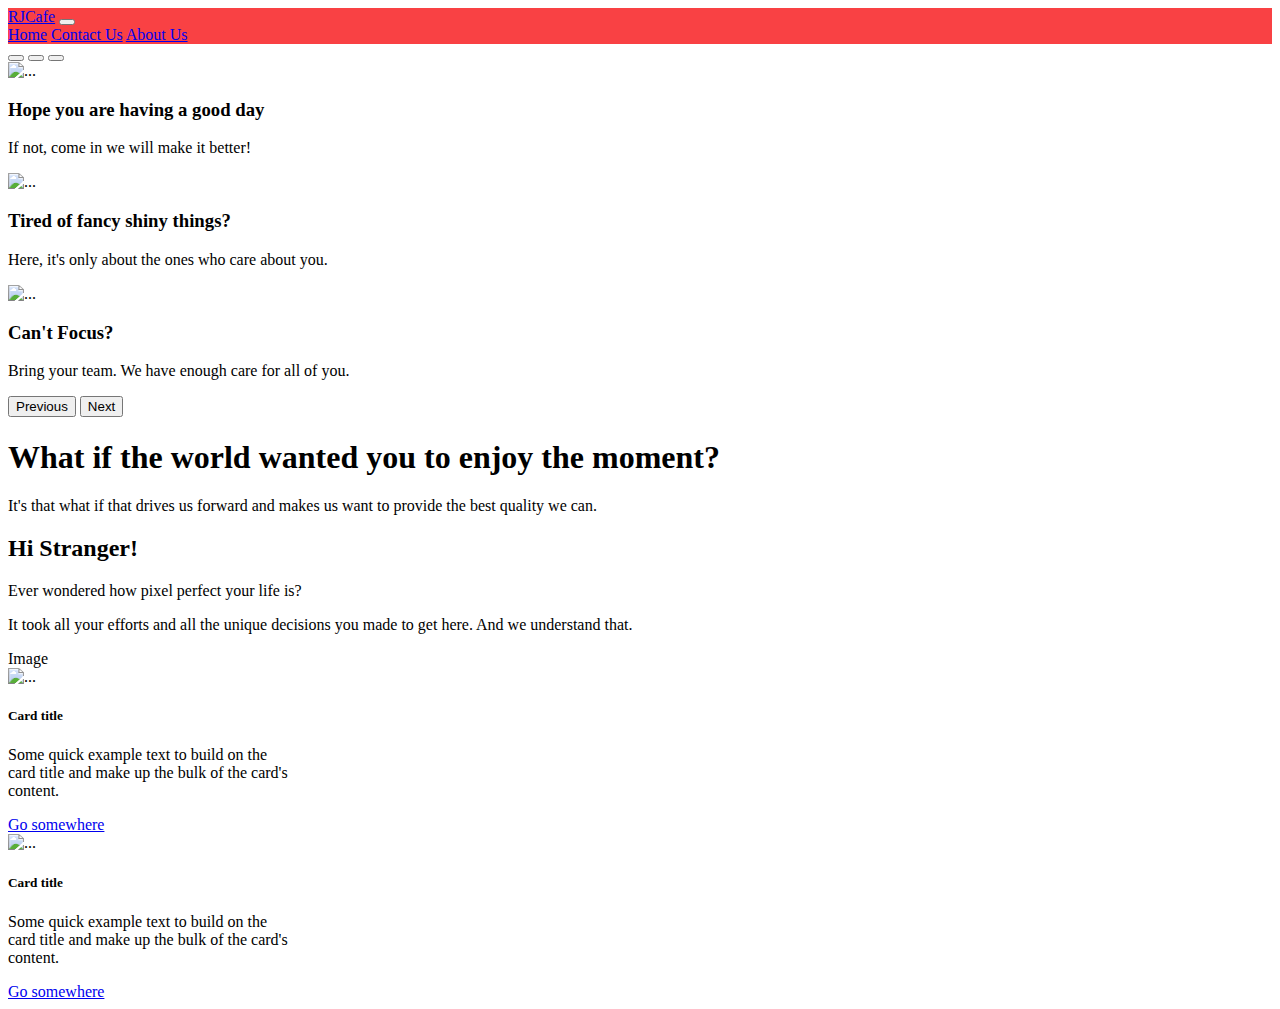
==== index.html @ 004d6a5b "Initial Commit" ====
<!DOCTYPE html>
<html lang="en">
  <head>
    <meta charset="UTF-8" />
    <meta http-equiv="X-UA-Compatible" content="IE=edge" />
    <meta name="viewport" content="width=device-width, initial-scale=1.0" />
    <link
      href="https://cdn.jsdelivr.net/npm/bootstrap@5.0.1/dist/css/bootstrap.min.css"
      rel="stylesheet"
      integrity="sha384-+0n0xVW2eSR5OomGNYDnhzAbDsOXxcvSN1TPprVMTNDbiYZCxYbOOl7+AMvyTG2x"
      crossorigin="anonymous"
    />
    <link rel="stylesheet" href="css/style.css">
    <title>RJCafe</title>
    <script
      src="https://cdn.jsdelivr.net/npm/bootstrap@5.0.1/dist/js/bootstrap.bundle.min.js"
      integrity="sha384-gtEjrD/SeCtmISkJkNUaaKMoLD0//ElJ19smozuHV6z3Iehds+3Ulb9Bn9Plx0x4"
      crossorigin="anonymous"
    ></script>
  </head>
  <body>
    <nav class="navbar navbar-expand-lg navbar-dark" style="background: #F94144;">
      <div class="container-fluid">
        <a class="navbar-brand" href="#">RJCafe</a>
        <button
          class="navbar-toggler"
          type="button"
          data-bs-toggle="collapse"
          data-bs-target="#navbarNavAltMarkup"
          aria-controls="navbarNavAltMarkup"
          aria-expanded="false"
          aria-label="Toggle navigation"
        >
          <span class="navbar-toggler-icon"></span>
        </button>
        <div class="collapse navbar-collapse" id="navbarNavAltMarkup">
          <div class="navbar-nav">
            <a class="nav-link active" aria-current="page" href="#">Home</a>
            <a class="nav-link" href="contact.html">Contact Us</a>
            <a class="nav-link" href="about.html">About Us</a>
          </div>
        </div>
      </div>
    </nav>
    <!-- End of Navbar -->
    <div id="carouselExampleCaptions" class="carousel slide carousel-fade" data-bs-ride="carousel">
        <div class="carousel-indicators">
          <button type="button" data-bs-target="#carouselExampleCaptions" data-bs-slide-to="0" class="active" aria-current="true" aria-label="Slide 1"></button>
          <button type="button" data-bs-target="#carouselExampleCaptions" data-bs-slide-to="1" aria-label="Slide 2"></button>
          <button type="button" data-bs-target="#carouselExampleCaptions" data-bs-slide-to="2" aria-label="Slide 3"></button>
        </div>
        <div class="carousel-inner">
          <div class="carousel-item active">
            <img src="https://images.unsplash.com/photo-1554118811-1e0d58224f24?ixid=MnwxMjA3fDB8MHxzZWFyY2h8MXx8Y2FmZXxlbnwwfHwwfHw%3D&ixlib=rb-1.2.1&auto=format&fit=crop&w=500&q=60" class="d-block w-100 img-fluid" alt="...">
            <div class="carousel-caption d-none d-md-block">
              <h3>Hope you are having a good day</h3>
              <p>If not, come in we will make it better!</pc>
            </div>
          </div>
          <div class="carousel-item">
            <img src="https://images.unsplash.com/photo-1481833761820-0509d3217039?ixid=MnwxMjA3fDB8MHxzZWFyY2h8Mnx8Y2FmZXxlbnwwfHwwfHw%3D&ixlib=rb-1.2.1&auto=format&fit=crop&w=500&q=60" class="d-block w-100 img-fluid" alt="...">
            <div class="carousel-caption d-none d-md-block">
              <h3>Tired of fancy shiny things?</h3>
              <p>Here, it's only about the ones who care about you.</p>
            </div>
          </div>
          <div class="carousel-item">
            <img src="https://images.unsplash.com/photo-1495474472287-4d71bcdd2085?ixid=MnwxMjA3fDB8MHxzZWFyY2h8M3x8Y2FmZXxlbnwwfHwwfHw%3D&ixlib=rb-1.2.1&auto=format&fit=crop&w=500&q=60" class="d-block w-100 img-fluid" alt="...">
            <div class="carousel-caption d-none d-md-block">
              <h3>Can't Focus?</h3>
              <p>Bring your team. We have enough care for all of you.</p>
            </div>
          </div>
        </div>
        <button class="carousel-control-prev" type="button" data-bs-target="#carouselExampleCaptions" data-bs-slide="prev">
          <span class="carousel-control-prev-icon" aria-hidden="true"></span>
          <span class="visually-hidden">Previous</span>
        </button>
        <button class="carousel-control-next" type="button" data-bs-target="#carouselExampleCaptions" data-bs-slide="next">
          <span class="carousel-control-next-icon" aria-hidden="true"></span>
          <span class="visually-hidden">Next</span>
        </button>
      </div>
      <!-- End of carousel -->
      <!-- Intro -->
      <div class="container talk">
      <h1>What if the world wanted you to enjoy the moment?</h1>
      <p>It's that what if that drives us forward and makes us want to provide the best quality we can.</p>
      <!-- End of Intro -->
      <!-- Info -->
    </div>
      <div class="container">
          <div class="row">
              <div class="col-8">
                  <h2>Hi Stranger!</h2>
                  <p>Ever wondered how pixel perfect your life is?</p>
                  <p>It took all your efforts and all the unique decisions you made to get here. And we understand that.</p>
              </div>
              <div class="col">
                  Image
              </div>
          </div>
      </div>
      <!-- End of intro -->
      <!-- Cards -->
      <div class="container d-flex">
      <div class="card" style="width: 18rem;">
        <img src="..." class="card-img-top" alt="...">
        <div class="card-body">
          <h5 class="card-title">Card title</h5>
          <p class="card-text">Some quick example text to build on the card title and make up the bulk of the card's content.</p>
          <a href="#" class="btn btn-primary theme-color">Go somewhere</a>
        </div>
      </div>
      <div class="card" style="width: 18rem;">
        <img src="..." class="card-img-top" alt="...">
        <div class="card-body">
          <h5 class="card-title">Card title</h5>
          <p class="card-text">Some quick example text to build on the card title and make up the bulk of the card's content.</p>
          <a href="#" class="btn btn-primary theme-color">Go somewhere</a>
        </div>
      </div>
    </div>
      <!-- End of Cards -->
  </body>
</html>
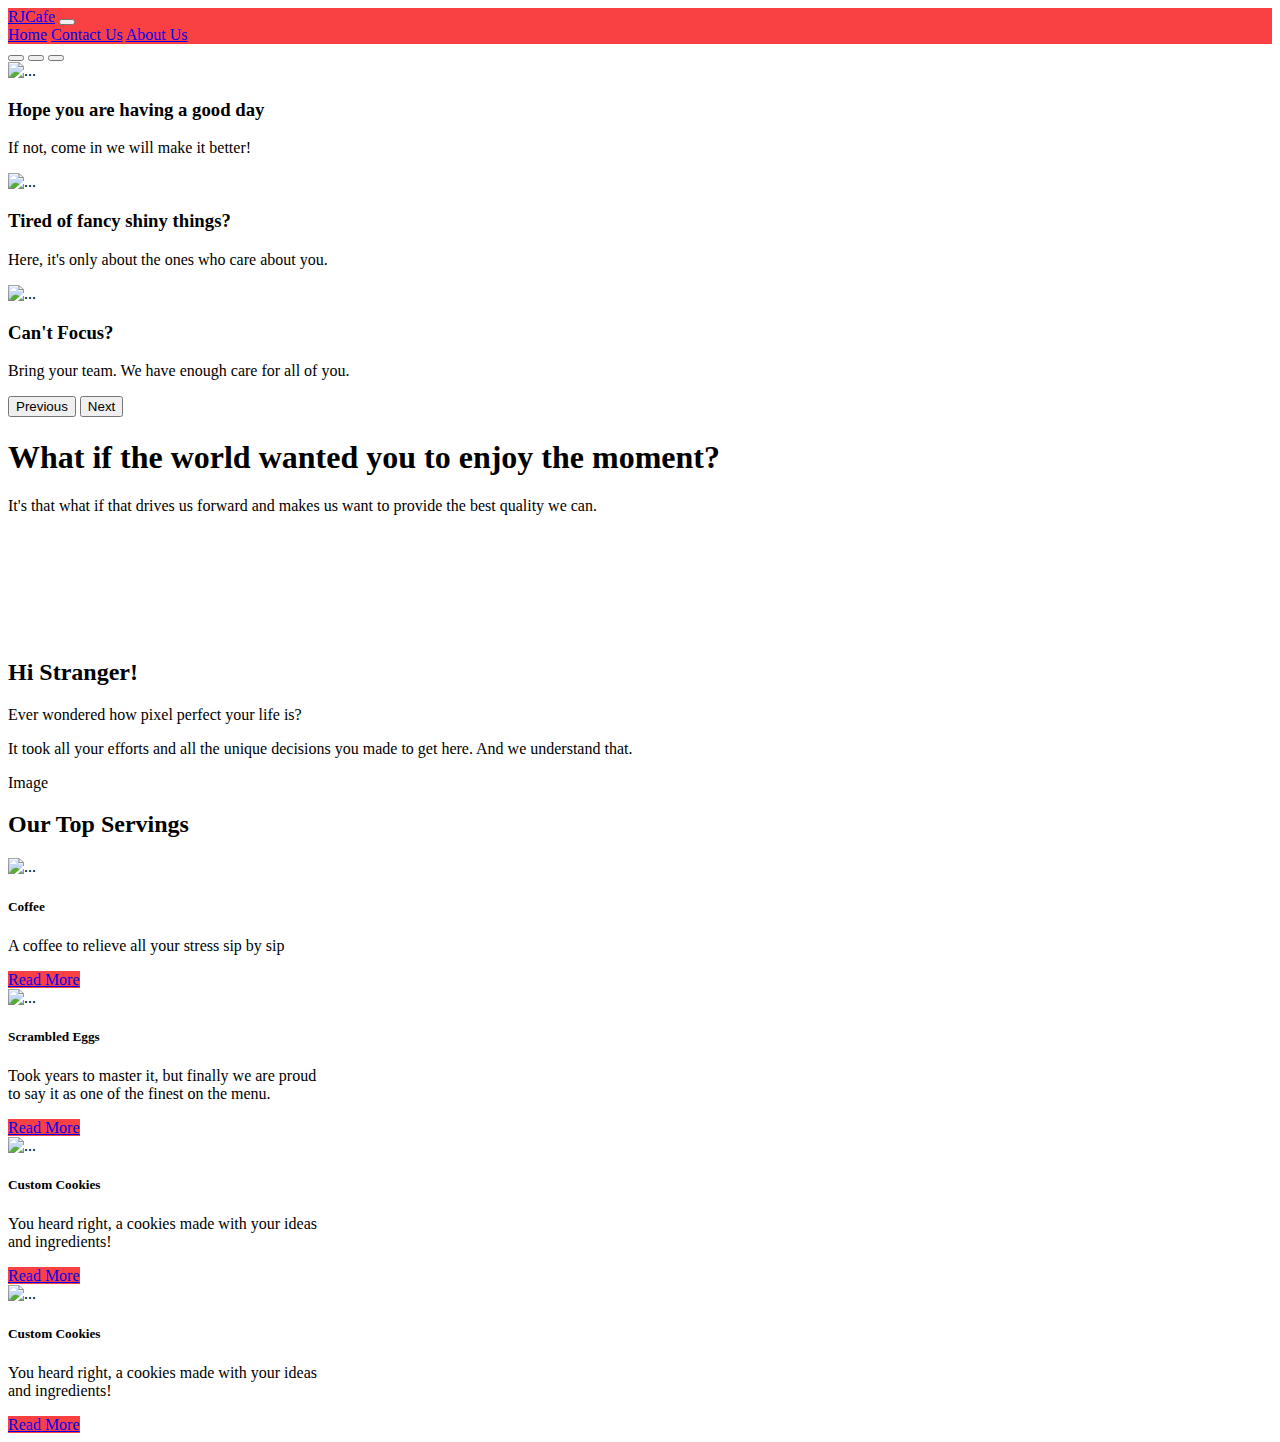
==== commit f308c766: "Make navbar fixed to top" ====
--- a/index.html
+++ b/index.html
@@ -1,126 +1,161 @@
 <!DOCTYPE html>
 <html lang="en">
-  <head>
+
+<head>
     <meta charset="UTF-8" />
     <meta http-equiv="X-UA-Compatible" content="IE=edge" />
     <meta name="viewport" content="width=device-width, initial-scale=1.0" />
-    <link
-      href="https://cdn.jsdelivr.net/npm/bootstrap@5.0.1/dist/css/bootstrap.min.css"
-      rel="stylesheet"
-      integrity="sha384-+0n0xVW2eSR5OomGNYDnhzAbDsOXxcvSN1TPprVMTNDbiYZCxYbOOl7+AMvyTG2x"
-      crossorigin="anonymous"
-    />
+    <link href="https://cdn.jsdelivr.net/npm/bootstrap@5.0.1/dist/css/bootstrap.min.css" rel="stylesheet"
+        integrity="sha384-+0n0xVW2eSR5OomGNYDnhzAbDsOXxcvSN1TPprVMTNDbiYZCxYbOOl7+AMvyTG2x" crossorigin="anonymous" />
     <link rel="stylesheet" href="css/style.css">
     <title>RJCafe</title>
-    <script
-      src="https://cdn.jsdelivr.net/npm/bootstrap@5.0.1/dist/js/bootstrap.bundle.min.js"
-      integrity="sha384-gtEjrD/SeCtmISkJkNUaaKMoLD0//ElJ19smozuHV6z3Iehds+3Ulb9Bn9Plx0x4"
-      crossorigin="anonymous"
-    ></script>
-  </head>
-  <body>
-    <nav class="navbar navbar-expand-lg navbar-dark" style="background: #F94144;">
-      <div class="container-fluid">
-        <a class="navbar-brand" href="#">RJCafe</a>
-        <button
-          class="navbar-toggler"
-          type="button"
-          data-bs-toggle="collapse"
-          data-bs-target="#navbarNavAltMarkup"
-          aria-controls="navbarNavAltMarkup"
-          aria-expanded="false"
-          aria-label="Toggle navigation"
-        >
-          <span class="navbar-toggler-icon"></span>
-        </button>
-        <div class="collapse navbar-collapse" id="navbarNavAltMarkup">
-          <div class="navbar-nav">
-            <a class="nav-link active" aria-current="page" href="#">Home</a>
-            <a class="nav-link" href="contact.html">Contact Us</a>
-            <a class="nav-link" href="about.html">About Us</a>
-          </div>
+    <script src="https://cdn.jsdelivr.net/npm/bootstrap@5.0.1/dist/js/bootstrap.bundle.min.js"
+        integrity="sha384-gtEjrD/SeCtmISkJkNUaaKMoLD0//ElJ19smozuHV6z3Iehds+3Ulb9Bn9Plx0x4"
+        crossorigin="anonymous"></script>
+</head>
+
+<body>
+    <nav class="navbar navbar-expand-lg navbar-dark fixed-top" style="background: #F94144;">
+        <div class="container-fluid">
+            <a class="navbar-brand" href="#">RJCafe</a>
+            <button class="navbar-toggler" type="button" data-bs-toggle="collapse" data-bs-target="#navbarNavAltMarkup"
+                aria-controls="navbarNavAltMarkup" aria-expanded="false" aria-label="Toggle navigation">
+                <span class="navbar-toggler-icon"></span>
+            </button>
+            <div class="collapse navbar-collapse" id="navbarNavAltMarkup">
+                <div class="navbar-nav">
+                    <a class="nav-link active" aria-current="page" href="#">Home</a>
+                    <a class="nav-link" href="contact.html">Contact Us</a>
+                    <a class="nav-link" href="about.html">About Us</a>
+                </div>
+            </div>
         </div>
-      </div>
     </nav>
     <!-- End of Navbar -->
     <div id="carouselExampleCaptions" class="carousel slide carousel-fade" data-bs-ride="carousel">
         <div class="carousel-indicators">
-          <button type="button" data-bs-target="#carouselExampleCaptions" data-bs-slide-to="0" class="active" aria-current="true" aria-label="Slide 1"></button>
-          <button type="button" data-bs-target="#carouselExampleCaptions" data-bs-slide-to="1" aria-label="Slide 2"></button>
-          <button type="button" data-bs-target="#carouselExampleCaptions" data-bs-slide-to="2" aria-label="Slide 3"></button>
+            <button type="button" data-bs-target="#carouselExampleCaptions" data-bs-slide-to="0" class="active"
+                aria-current="true" aria-label="Slide 1"></button>
+            <button type="button" data-bs-target="#carouselExampleCaptions" data-bs-slide-to="1"
+                aria-label="Slide 2"></button>
+            <button type="button" data-bs-target="#carouselExampleCaptions" data-bs-slide-to="2"
+                aria-label="Slide 3"></button>
         </div>
         <div class="carousel-inner">
-          <div class="carousel-item active">
-            <img src="https://images.unsplash.com/photo-1554118811-1e0d58224f24?ixid=MnwxMjA3fDB8MHxzZWFyY2h8MXx8Y2FmZXxlbnwwfHwwfHw%3D&ixlib=rb-1.2.1&auto=format&fit=crop&w=500&q=60" class="d-block w-100 img-fluid" alt="...">
-            <div class="carousel-caption d-none d-md-block">
-              <h3>Hope you are having a good day</h3>
-              <p>If not, come in we will make it better!</pc>
+            <div class="carousel-item active">
+                <img src="https://images.unsplash.com/photo-1554118811-1e0d58224f24?ixid=MnwxMjA3fDB8MHxzZWFyY2h8MXx8Y2FmZXxlbnwwfHwwfHw%3D&ixlib=rb-1.2.1&auto=format&fit=crop&w=500&q=60"
+                    class="d-block w-100 img-fluid" alt="...">
+                <div class="carousel-caption d-none d-md-block">
+                    <h3>Hope you are having a good day</h3>
+                    <p>If not, come in we will make it better!</pc>
+                </div>
             </div>
-          </div>
-          <div class="carousel-item">
-            <img src="https://images.unsplash.com/photo-1481833761820-0509d3217039?ixid=MnwxMjA3fDB8MHxzZWFyY2h8Mnx8Y2FmZXxlbnwwfHwwfHw%3D&ixlib=rb-1.2.1&auto=format&fit=crop&w=500&q=60" class="d-block w-100 img-fluid" alt="...">
-            <div class="carousel-caption d-none d-md-block">
-              <h3>Tired of fancy shiny things?</h3>
-              <p>Here, it's only about the ones who care about you.</p>
+            <div class="carousel-item">
+                <img src="https://images.unsplash.com/photo-1481833761820-0509d3217039?ixid=MnwxMjA3fDB8MHxzZWFyY2h8Mnx8Y2FmZXxlbnwwfHwwfHw%3D&ixlib=rb-1.2.1&auto=format&fit=crop&w=500&q=60"
+                    class="d-block w-100 img-fluid" alt="...">
+                <div class="carousel-caption d-none d-md-block">
+                    <h3>Tired of fancy shiny things?</h3>
+                    <p>Here, it's only about the ones who care about you.</p>
+                </div>
             </div>
-          </div>
-          <div class="carousel-item">
-            <img src="https://images.unsplash.com/photo-1495474472287-4d71bcdd2085?ixid=MnwxMjA3fDB8MHxzZWFyY2h8M3x8Y2FmZXxlbnwwfHwwfHw%3D&ixlib=rb-1.2.1&auto=format&fit=crop&w=500&q=60" class="d-block w-100 img-fluid" alt="...">
-            <div class="carousel-caption d-none d-md-block">
-              <h3>Can't Focus?</h3>
-              <p>Bring your team. We have enough care for all of you.</p>
+            <div class="carousel-item">
+                <img src="https://images.unsplash.com/photo-1495474472287-4d71bcdd2085?ixid=MnwxMjA3fDB8MHxzZWFyY2h8M3x8Y2FmZXxlbnwwfHwwfHw%3D&ixlib=rb-1.2.1&auto=format&fit=crop&w=500&q=60"
+                    class="d-block w-100 img-fluid" alt="...">
+                <div class="carousel-caption d-none d-md-block">
+                    <h3>Can't Focus?</h3>
+                    <p>Bring your team. We have enough care for all of you.</p>
+                </div>
             </div>
-          </div>
         </div>
-        <button class="carousel-control-prev" type="button" data-bs-target="#carouselExampleCaptions" data-bs-slide="prev">
-          <span class="carousel-control-prev-icon" aria-hidden="true"></span>
-          <span class="visually-hidden">Previous</span>
+        <button class="carousel-control-prev" type="button" data-bs-target="#carouselExampleCaptions"
+            data-bs-slide="prev">
+            <span class="carousel-control-prev-icon" aria-hidden="true"></span>
+            <span class="visually-hidden">Previous</span>
         </button>
-        <button class="carousel-control-next" type="button" data-bs-target="#carouselExampleCaptions" data-bs-slide="next">
-          <span class="carousel-control-next-icon" aria-hidden="true"></span>
-          <span class="visually-hidden">Next</span>
+        <button class="carousel-control-next" type="button" data-bs-target="#carouselExampleCaptions"
+            data-bs-slide="next">
+            <span class="carousel-control-next-icon" aria-hidden="true"></span>
+            <span class="visually-hidden">Next</span>
         </button>
-      </div>
-      <!-- End of carousel -->
-      <!-- Intro -->
-      <div class="container talk">
-      <h1>What if the world wanted you to enjoy the moment?</h1>
-      <p>It's that what if that drives us forward and makes us want to provide the best quality we can.</p>
-      <!-- End of Intro -->
-      <!-- Info -->
     </div>
-      <div class="container">
-          <div class="row">
-              <div class="col-8">
-                  <h2>Hi Stranger!</h2>
-                  <p>Ever wondered how pixel perfect your life is?</p>
-                  <p>It took all your efforts and all the unique decisions you made to get here. And we understand that.</p>
-              </div>
-              <div class="col">
-                  Image
-              </div>
-          </div>
-      </div>
-      <!-- End of intro -->
-      <!-- Cards -->
-      <div class="container d-flex">
-      <div class="card" style="width: 18rem;">
-        <img src="..." class="card-img-top" alt="...">
-        <div class="card-body">
-          <h5 class="card-title">Card title</h5>
-          <p class="card-text">Some quick example text to build on the card title and make up the bulk of the card's content.</p>
-          <a href="#" class="btn btn-primary theme-color">Go somewhere</a>
+    <!-- End of carousel -->
+    <!-- Intro -->
+    <div class="container talk">
+        <h1>What if the world wanted you to enjoy the moment?</h1>
+        <p>It's that what if that drives us forward and makes us want to provide the best quality we can.</p>
+        <!-- End of Intro -->
+        <!-- Info -->
+    </div>
+    <div class="container">
+        <div class="row">
+            <div class="col-8">
+                <h2>Hi Stranger!</h2>
+                <p>Ever wondered how pixel perfect your life is?</p>
+                <p>It took all your efforts and all the unique decisions you made to get here. And we understand that.
+                </p>
+            </div>
+            <div class="col">
+                Image
+            </div>
         </div>
-      </div>
-      <div class="card" style="width: 18rem;">
-        <img src="..." class="card-img-top" alt="...">
-        <div class="card-body">
-          <h5 class="card-title">Card title</h5>
-          <p class="card-text">Some quick example text to build on the card title and make up the bulk of the card's content.</p>
-          <a href="#" class="btn btn-primary theme-color">Go somewhere</a>
+    </div>
+    <!-- End of intro -->
+    <!-- Cards -->
+    <div class="text-center">
+        <h2>Our Top Servings</h2>
+    </div>
+    <div class="container align-content-center">
+        <div class="row">
+            <div class="col-lg-4 col-sm-6">
+                <div class="card" style="width: 20rem;">
+                    <img src="https://images.unsplash.com/photo-1509042239860-f550ce710b93?ixid=MnwxMjA3fDB8MHxzZWFyY2h8OXx8Y2FmZXxlbnwwfHwwfHw%3D&ixlib=rb-1.2.1&auto=format&fit=crop&w=500&q=60"
+                        class="card-img-top" alt="...">
+                    <div class="card-body">
+                        <h5 class="card-title">Coffee</h5>
+                        <p class="card-text">A coffee to relieve all your stress sip by sip</p>
+                        <a href="#" class="btn btn-danger theme-color">Read More</a>
+                    </div>
+                </div>
+            </div>
+            <div class="col-lg-4 col-sm-6">
+                <div class="card" style="width: 20rem;">
+                    <img src="https://images.unsplash.com/photo-1524250981170-bd522ef63fbf?ixid=MnwxMjA3fDB8MHxzZWFyY2h8Mnx8c2NyYW1ibGVkJTIwZWdnc3xlbnwwfHwwfHw%3D&ixlib=rb-1.2.1&auto=format&fit=crop&w=500&q=60"
+                        class="card-img-top" alt="...">
+                    <div class="card-body">
+                        <h5 class="card-title">Scrambled Eggs</h5>
+                        <p class="card-text">Took years to master it, but finally we are proud to say it as one of the
+                            finest on the menu.</p>
+                        <a href="#" class="btn btn-danger theme-color">Read More</a>
+                    </div>
+                </div>
+            </div>
+            <div class="col-lg-4 col-sm-6">
+                <div class="card" style="width: 20rem;">
+                    <img src="https://images.unsplash.com/photo-1558961363-fa8fdf82db35?ixid=MnwxMjA3fDB8MHxzZWFyY2h8M3x8Y29va2llc3xlbnwwfHwwfHw%3D&ixlib=rb-1.2.1&auto=format&fit=crop&w=500&q=60"
+                        class="card-img-top" alt="...">
+                    <div class="card-body">
+                        <h5 class="card-title">Custom Cookies</h5>
+                        <p class="card-text">You heard right, a cookies made with your ideas and ingredients!</p>
+                        <a href="#" class="btn btn-danger theme-color">Read More</a>
+                    </div>
+                </div>
+            </div>
+            <div class="col-sm-6 d-lg-none">
+                <div class="card" style="width: 20rem;">
+                    <img src="https://images.unsplash.com/photo-1558961363-fa8fdf82db35?ixid=MnwxMjA3fDB8MHxzZWFyY2h8M3x8Y29va2llc3xlbnwwfHwwfHw%3D&ixlib=rb-1.2.1&auto=format&fit=crop&w=500&q=60"
+                        class="card-img-top" alt="...">
+                    <div class="card-body">
+                        <h5 class="card-title">Custom Cookies</h5>
+                        <p class="card-text">You heard right, a cookies made with your ideas and ingredients!</p>
+                        <a href="#" class="btn btn-danger theme-color">Read More</a>
+                    </div>
+                </div>
+            </div>
         </div>
-      </div>
     </div>
-      <!-- End of Cards -->
-  </body>
-</html>
+    <!-- End of Cards -->
+    <!-- Announcement -->
+    <!-- End Of Announcement -->
+</body>
+
+</html>--- a/css/style.css
+++ b/css/style.css
@@ -0,0 +1,31 @@
+* {
+    box-sizing: border-box;
+}
+
+
+
+.img-fluid {
+    height: 95vh;
+}
+
+.container h1 {
+    align-self: center;
+}
+
+.talk {
+    height: 200px;
+}
+
+.theme-color {
+    background-color: #F94144;
+}
+
+/* .carousel-caption {
+    position: relative;
+    bottom: 20rem;
+    left: 2rem;
+} */
+
+/* .carousel-caption:nth-of-type(1) {
+    color: #277DA1;
+} */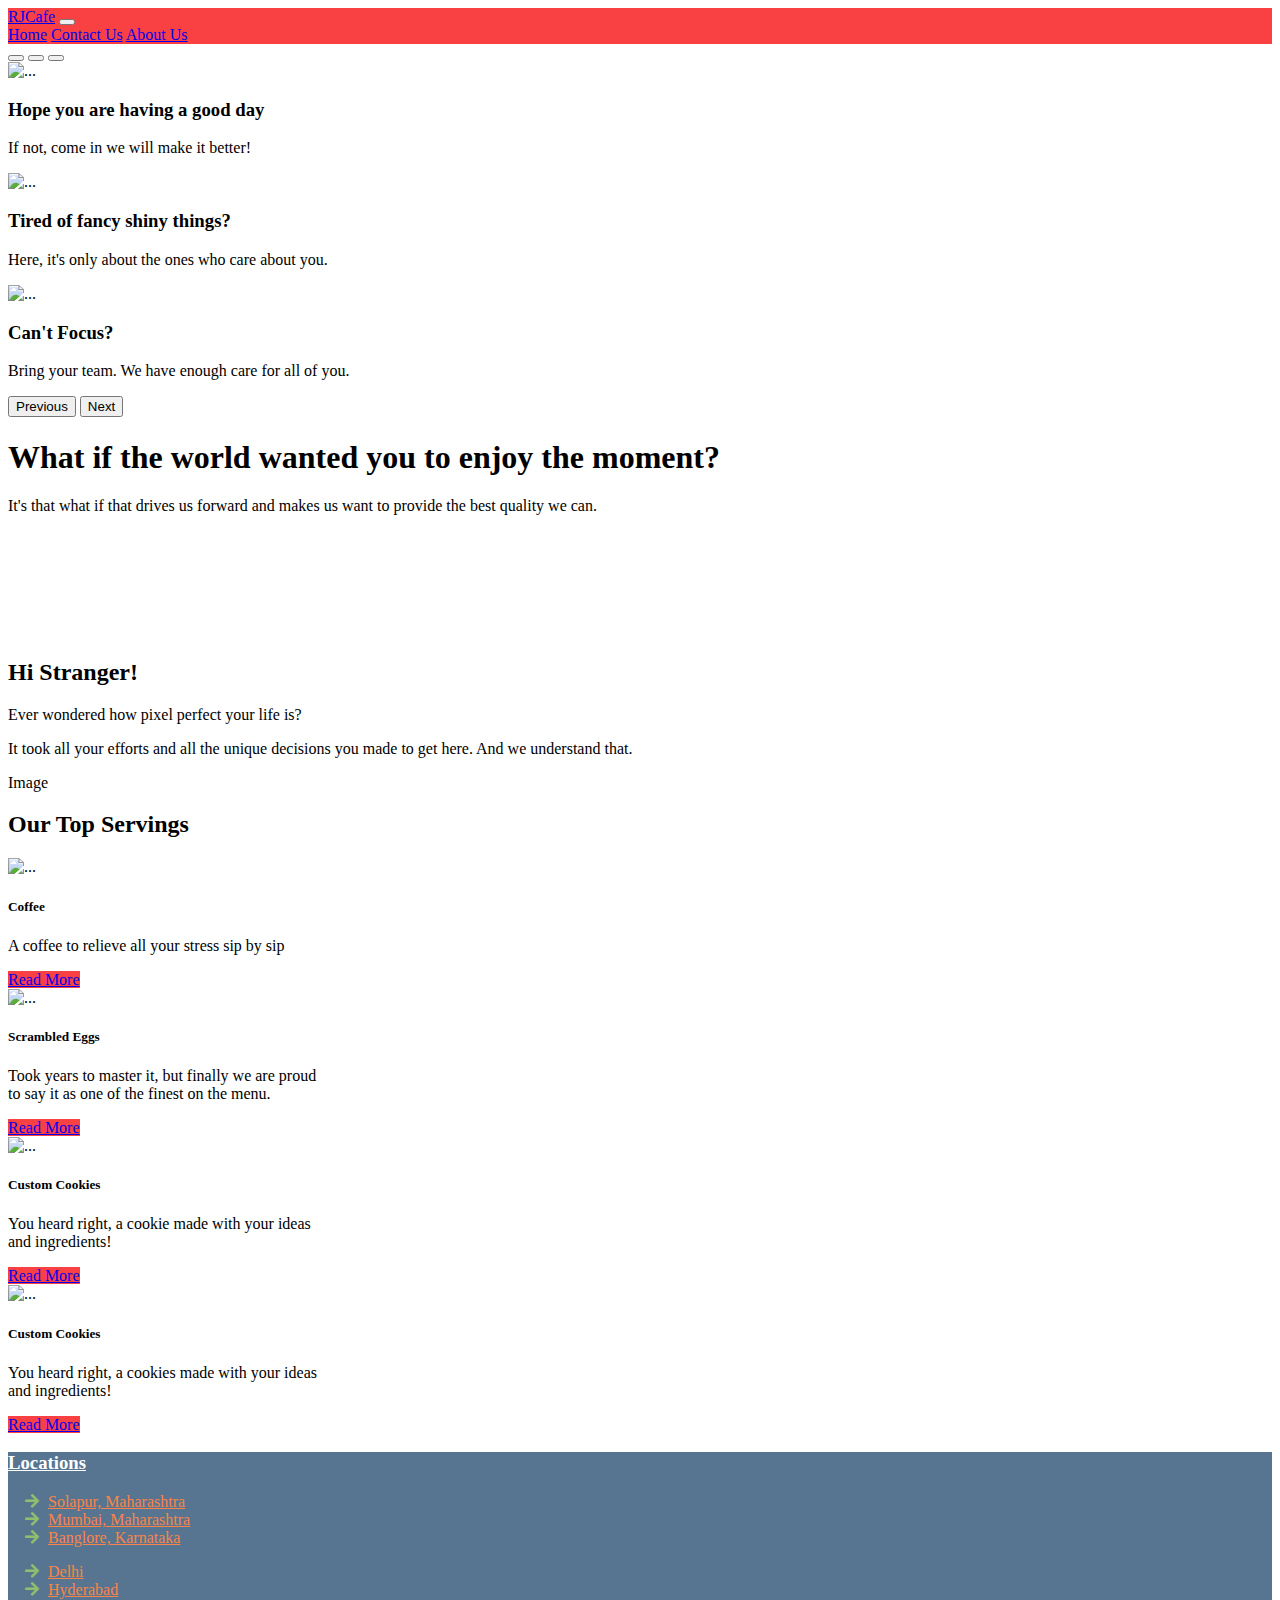
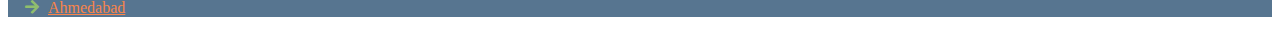
==== commit aece46bd: "Final" ====
--- a/index.html
+++ b/index.html
@@ -7,6 +7,8 @@
     <meta name="viewport" content="width=device-width, initial-scale=1.0" />
     <link href="https://cdn.jsdelivr.net/npm/bootstrap@5.0.1/dist/css/bootstrap.min.css" rel="stylesheet"
         integrity="sha384-+0n0xVW2eSR5OomGNYDnhzAbDsOXxcvSN1TPprVMTNDbiYZCxYbOOl7+AMvyTG2x" crossorigin="anonymous" />
+    <link rel="stylesheet" href="https://cdnjs.cloudflare.com/ajax/libs/font-awesome/5.15.3/css/all.min.css"
+        referrerpolicy="no-referrer" />
     <link rel="stylesheet" href="css/style.css">
     <title>RJCafe</title>
     <script src="https://cdn.jsdelivr.net/npm/bootstrap@5.0.1/dist/js/bootstrap.bundle.min.js"
@@ -44,7 +46,7 @@
         <div class="carousel-inner">
             <div class="carousel-item active">
                 <img src="https://images.unsplash.com/photo-1554118811-1e0d58224f24?ixid=MnwxMjA3fDB8MHxzZWFyY2h8MXx8Y2FmZXxlbnwwfHwwfHw%3D&ixlib=rb-1.2.1&auto=format&fit=crop&w=500&q=60"
-                    class="d-block w-100 img-fluid" alt="...">
+                    class="d-block w-100 img-fluid carousel-img" alt="...">
                 <div class="carousel-caption d-none d-md-block">
                     <h3>Hope you are having a good day</h3>
                     <p>If not, come in we will make it better!</pc>
@@ -52,7 +54,7 @@
             </div>
             <div class="carousel-item">
                 <img src="https://images.unsplash.com/photo-1481833761820-0509d3217039?ixid=MnwxMjA3fDB8MHxzZWFyY2h8Mnx8Y2FmZXxlbnwwfHwwfHw%3D&ixlib=rb-1.2.1&auto=format&fit=crop&w=500&q=60"
-                    class="d-block w-100 img-fluid" alt="...">
+                    class="d-block w-100 img-fluid carousel-img" alt="...">
                 <div class="carousel-caption d-none d-md-block">
                     <h3>Tired of fancy shiny things?</h3>
                     <p>Here, it's only about the ones who care about you.</p>
@@ -60,7 +62,7 @@
             </div>
             <div class="carousel-item">
                 <img src="https://images.unsplash.com/photo-1495474472287-4d71bcdd2085?ixid=MnwxMjA3fDB8MHxzZWFyY2h8M3x8Y2FmZXxlbnwwfHwwfHw%3D&ixlib=rb-1.2.1&auto=format&fit=crop&w=500&q=60"
-                    class="d-block w-100 img-fluid" alt="...">
+                    class="d-block w-100 img-fluid carousel-img" alt="...">
                 <div class="carousel-caption d-none d-md-block">
                     <h3>Can't Focus?</h3>
                     <p>Bring your team. We have enough care for all of you.</p>
@@ -101,12 +103,12 @@
     </div>
     <!-- End of intro -->
     <!-- Cards -->
-    <div class="text-center">
+    <div class="text-center mb-5">
         <h2>Our Top Servings</h2>
     </div>
     <div class="container align-content-center">
         <div class="row">
-            <div class="col-lg-4 col-sm-6">
+            <div class="col-lg-4 col-sm-6 mb-5">
                 <div class="card" style="width: 20rem;">
                     <img src="https://images.unsplash.com/photo-1509042239860-f550ce710b93?ixid=MnwxMjA3fDB8MHxzZWFyY2h8OXx8Y2FmZXxlbnwwfHwwfHw%3D&ixlib=rb-1.2.1&auto=format&fit=crop&w=500&q=60"
                         class="card-img-top" alt="...">
@@ -117,7 +119,7 @@
                     </div>
                 </div>
             </div>
-            <div class="col-lg-4 col-sm-6">
+            <div class="col-lg-4 col-sm-6 mb-5">
                 <div class="card" style="width: 20rem;">
                     <img src="https://images.unsplash.com/photo-1524250981170-bd522ef63fbf?ixid=MnwxMjA3fDB8MHxzZWFyY2h8Mnx8c2NyYW1ibGVkJTIwZWdnc3xlbnwwfHwwfHw%3D&ixlib=rb-1.2.1&auto=format&fit=crop&w=500&q=60"
                         class="card-img-top" alt="...">
@@ -129,18 +131,18 @@
                     </div>
                 </div>
             </div>
-            <div class="col-lg-4 col-sm-6">
+            <div class="col-lg-4 col-sm-6 mb-5">
                 <div class="card" style="width: 20rem;">
                     <img src="https://images.unsplash.com/photo-1558961363-fa8fdf82db35?ixid=MnwxMjA3fDB8MHxzZWFyY2h8M3x8Y29va2llc3xlbnwwfHwwfHw%3D&ixlib=rb-1.2.1&auto=format&fit=crop&w=500&q=60"
                         class="card-img-top" alt="...">
                     <div class="card-body">
                         <h5 class="card-title">Custom Cookies</h5>
-                        <p class="card-text">You heard right, a cookies made with your ideas and ingredients!</p>
-                        <a href="#" class="btn btn-danger theme-color">Read More</a>
-                    </div>
-                </div>
-            </div>
-            <div class="col-sm-6 d-lg-none">
+                        <p class="card-text">You heard right, a cookie made with your ideas and ingredients!</p>
+                        <a href="#" class="btn btn-danger theme-color">Read More</a>
+                    </div>
+                </div>
+            </div>
+            <div class="col-sm-6 d-lg-none mb-5">
                 <div class="card" style="width: 20rem;">
                     <img src="https://images.unsplash.com/photo-1558961363-fa8fdf82db35?ixid=MnwxMjA3fDB8MHxzZWFyY2h8M3x8Y29va2llc3xlbnwwfHwwfHw%3D&ixlib=rb-1.2.1&auto=format&fit=crop&w=500&q=60"
                         class="card-img-top" alt="...">
@@ -156,6 +158,52 @@
     <!-- End of Cards -->
     <!-- Announcement -->
     <!-- End Of Announcement -->
+    <!-- Footer -->
+    <footer class="footer">
+        <div class="container">
+            <div class="row">
+                <div class="col">
+                    <h3><a href="location.html">Locations</a></h3>
+                    <ul class="fa-ul">
+                        <li>
+                            <span class="fa-li footer-link-icon">
+                                <i class="fas fa-arrow-right"></i>
+                            </span>
+                            <a href="#" class="footer-link">
+                            Solapur, Maharashtra
+                        </a>
+                        </li>
+                        <li><span class="fa-li footer-link-icon"><i class="fas fa-arrow-right"></i></span>
+                            <a href="#" class="footer-link">
+                            Mumbai, Maharashtra
+                        </a>
+                        </li>
+                        <li><span class="fa-li footer-link-icon"><i class="fas fa-arrow-right"></i></span>
+                            <a href="#" class="footer-link">
+                            Banglore, Karnataka
+                        </a>
+                        </li>
+                    </ul>
+                </div>
+                <div class="col">
+                    <ul class="fa-ul">
+                        <li><span class="fa-li footer-link-icon"><i class="fas fa-arrow-right"></i></span><a class="footer-link" href="#">Delhi</a></li>
+                        <li><span class="fa-li footer-link-icon"><i class="fas fa-arrow-right"></i></span><a class="footer-link" href="#">Hyderabad</a></li>
+                        <li><span class="fa-li footer-link-icon"><i class="fas fa-arrow-right"></i></span><a class="footer-link" href="#">Ahmedabad</a></li>
+                    </ul>
+                </div>
+                <div class="col">
+                </div>
+            </div>
+        </div>
+    </footer>
+    <!-- <ul class="fa-ul">
+        <li><span class="fa-li"><i class="fas fa-check-square"></i></span>List icons can</li>
+        <li><span class="fa-li"><i class="fas fa-check-square"></i></span>be used to</li>
+        <li><span class="fa-li"><i class="fas fa-spinner fa-pulse"></i></span>replace bullets</li>
+        <li><span class="fa-li"><i class="far fa-square"></i></span>in lists</li>
+      </ul> -->
+    <!-- End of Footer -->
 </body>
 
 </html>--- a/css/style.css
+++ b/css/style.css
@@ -1,23 +1,48 @@
-* {
-    box-sizing: border-box;
-}
-
-
-
-.img-fluid {
-    height: 95vh;
+.carousel-img {
+  height: 100vh;
 }
 
 .container h1 {
-    align-self: center;
+  align-self: center;
 }
 
 .talk {
-    height: 200px;
+  height: 200px;
 }
 
 .theme-color {
-    background-color: #F94144;
+  background-color: #f94144;
+}
+
+.card {
+  transition: all 0.5s;
+}
+
+.card:hover {
+  box-shadow: 0 19px 38px rgba(0, 0, 0, 0.3), 0 15px 12px rgba(0, 0, 0, 0.22);
+  transform: scale(1.1);
+}
+
+.footer {
+    background-color: #577590;
+}
+/* f9844a */
+.footer h3 a{
+    color: #fff;
+}
+
+.footer-link {
+    color: #F9844A;
+    transition: color 0.4s;
+}
+
+.footer-link:hover {
+    color: #F9C74F;
+}
+
+.footer-link-icon {
+    color: #90BE6D;
+    /* text-decoration: none; */
 }
 
 /* .carousel-caption {
@@ -28,4 +53,4 @@
 
 /* .carousel-caption:nth-of-type(1) {
     color: #277DA1;
-} */+} */
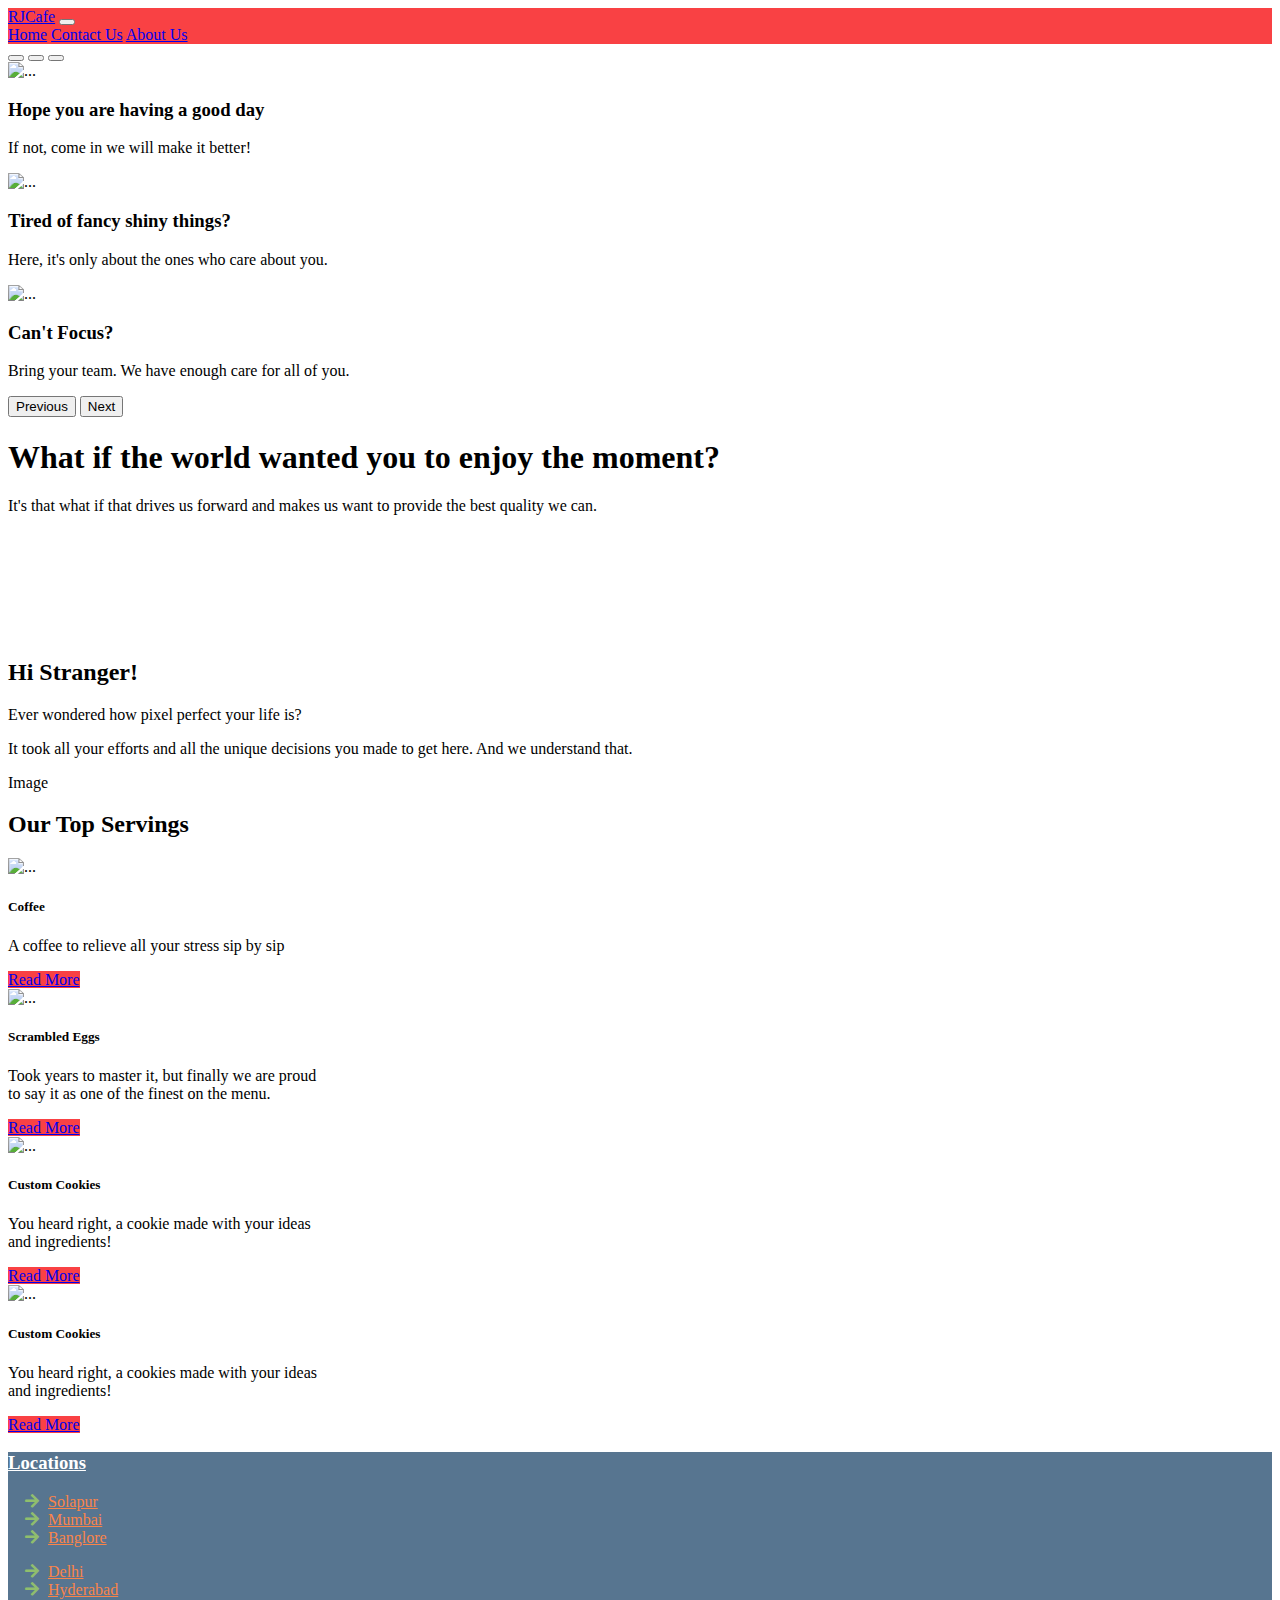
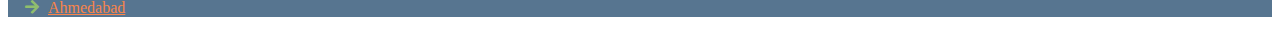
==== commit 023aecaf: "Remove state names from footer links" ====
--- a/index.html
+++ b/index.html
@@ -170,17 +170,17 @@
                                 <i class="fas fa-arrow-right"></i>
                             </span>
                             <a href="#" class="footer-link">
-                            Solapur, Maharashtra
+                            Solapur
                         </a>
                         </li>
                         <li><span class="fa-li footer-link-icon"><i class="fas fa-arrow-right"></i></span>
                             <a href="#" class="footer-link">
-                            Mumbai, Maharashtra
+                            Mumbai
                         </a>
                         </li>
                         <li><span class="fa-li footer-link-icon"><i class="fas fa-arrow-right"></i></span>
                             <a href="#" class="footer-link">
-                            Banglore, Karnataka
+                            Banglore
                         </a>
                         </li>
                     </ul>
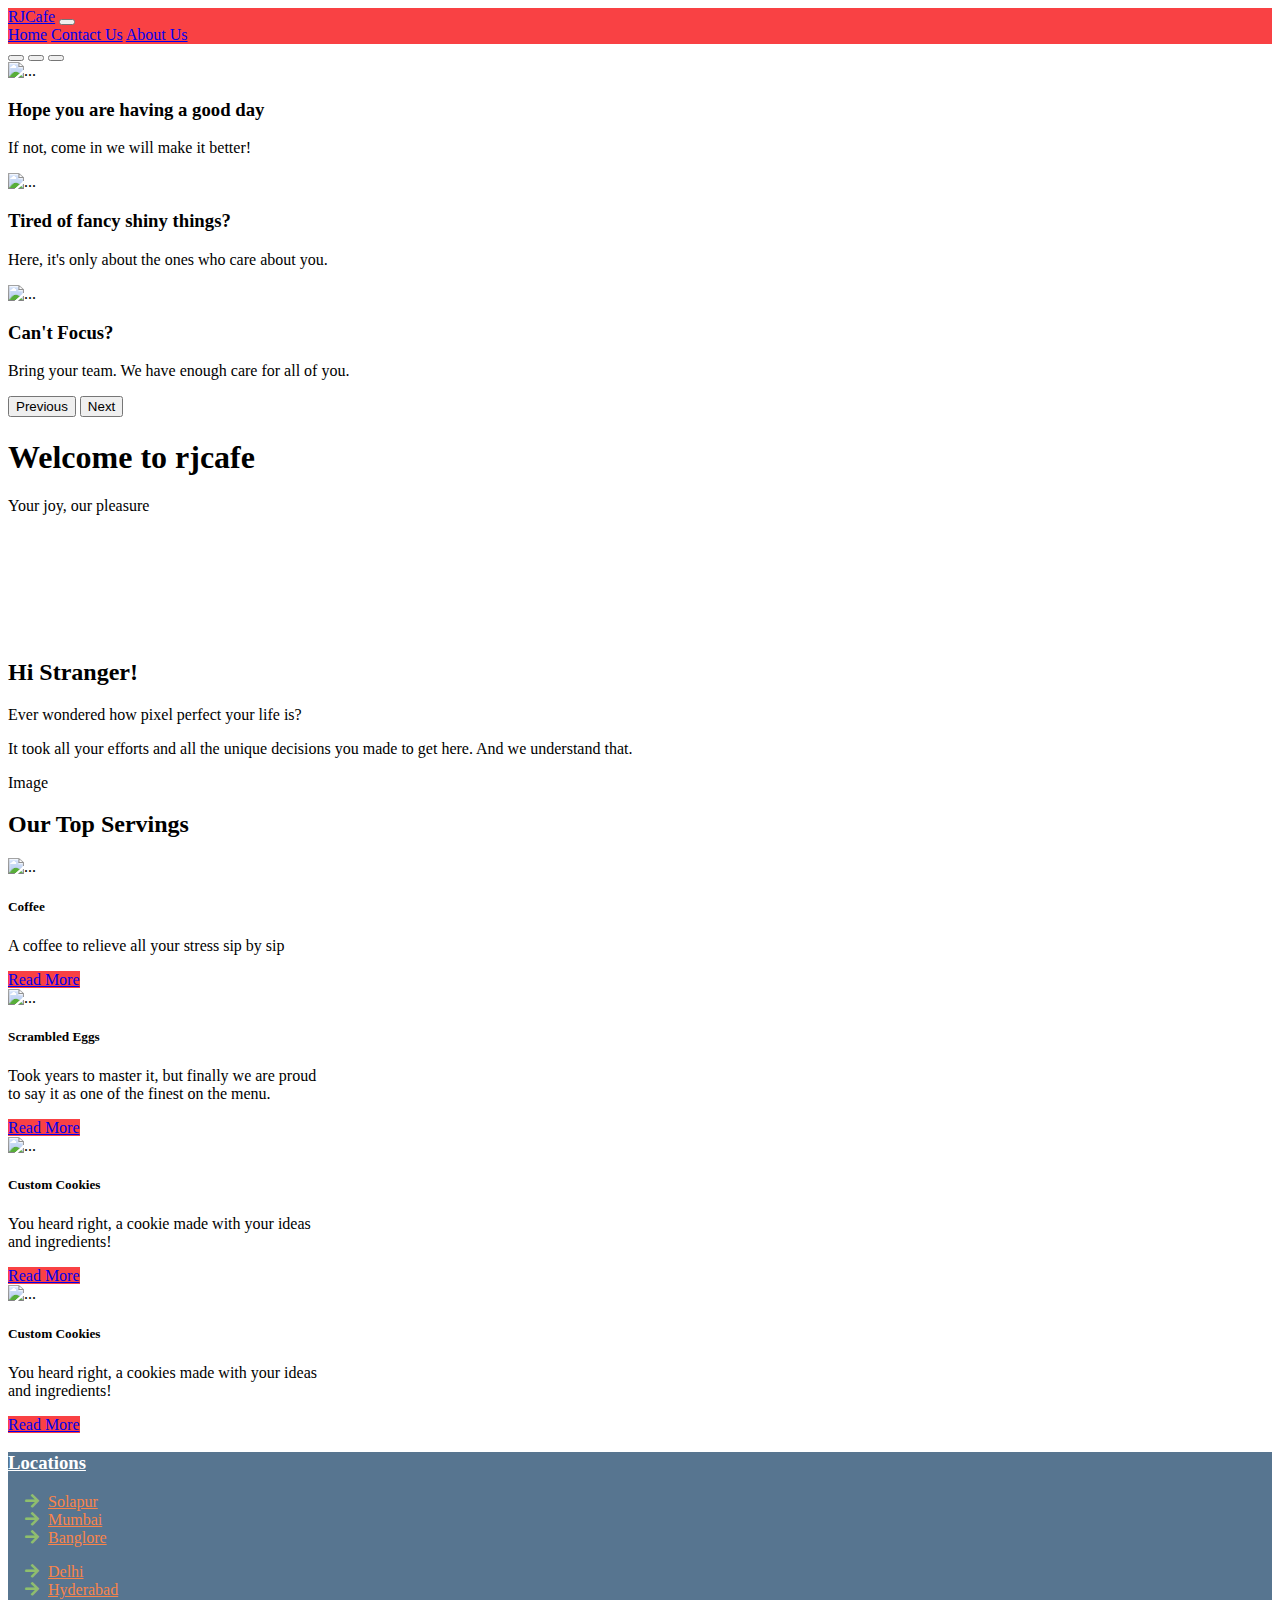
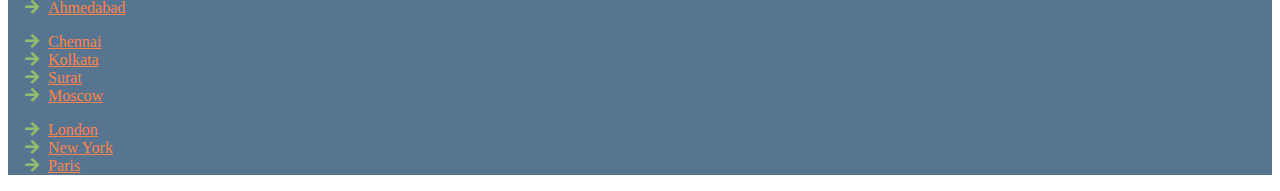
==== commit 7231b26d: "Fix the title and heading font" ====
--- a/index.html
+++ b/index.html
@@ -49,7 +49,7 @@
                     class="d-block w-100 img-fluid carousel-img" alt="...">
                 <div class="carousel-caption d-none d-md-block">
                     <h3>Hope you are having a good day</h3>
-                    <p>If not, come in we will make it better!</pc>
+                    <p class="fs-4">If not, come in we will make it better!</pc>
                 </div>
             </div>
             <div class="carousel-item">
@@ -57,7 +57,7 @@
                     class="d-block w-100 img-fluid carousel-img" alt="...">
                 <div class="carousel-caption d-none d-md-block">
                     <h3>Tired of fancy shiny things?</h3>
-                    <p>Here, it's only about the ones who care about you.</p>
+                    <p class="fs-4">Here, it's only about the ones who care about you.</p>
                 </div>
             </div>
             <div class="carousel-item">
@@ -65,7 +65,7 @@
                     class="d-block w-100 img-fluid carousel-img" alt="...">
                 <div class="carousel-caption d-none d-md-block">
                     <h3>Can't Focus?</h3>
-                    <p>Bring your team. We have enough care for all of you.</p>
+                    <p class="fs-4">Bring your team. We have enough care for all of you.</p>
                 </div>
             </div>
         </div>
@@ -82,9 +82,9 @@
     </div>
     <!-- End of carousel -->
     <!-- Intro -->
-    <div class="container talk">
-        <h1>What if the world wanted you to enjoy the moment?</h1>
-        <p>It's that what if that drives us forward and makes us want to provide the best quality we can.</p>
+    <div class="container talk mt-5">
+        <h1 class="text-center text-uppercase fw-bolder">Welcome to rjcafe</h1>
+        <p class="text-center text-uppercase fs-4 pt-3 lead fw-bold">Your joy, our pleasure</p>
         <!-- End of Intro -->
         <!-- Info -->
     </div>
@@ -162,7 +162,7 @@
     <footer class="footer">
         <div class="container">
             <div class="row">
-                <div class="col">
+                <div class="col-lg-4 d-sm-none d-md-block mt-5">
                     <h3><a href="location.html">Locations</a></h3>
                     <ul class="fa-ul">
                         <li>
@@ -185,24 +185,37 @@
                         </li>
                     </ul>
                 </div>
-                <div class="col">
+                <div class="col-lg-4 d-sm-none d-md-block mt-5">
                     <ul class="fa-ul">
                         <li><span class="fa-li footer-link-icon"><i class="fas fa-arrow-right"></i></span><a class="footer-link" href="#">Delhi</a></li>
                         <li><span class="fa-li footer-link-icon"><i class="fas fa-arrow-right"></i></span><a class="footer-link" href="#">Hyderabad</a></li>
                         <li><span class="fa-li footer-link-icon"><i class="fas fa-arrow-right"></i></span><a class="footer-link" href="#">Ahmedabad</a></li>
                     </ul>
                 </div>
-                <div class="col">
-                </div>
+                <div class="col-lg-4 d-sm-none d-md-block mt-5">
+                    <ul class="fa-ul">
+                        <li><span class="fa-li footer-link-icon"><i class="fas fa-arrow-right"></i></span><a class="footer-link" href="#">Chennai</a></li>
+                        <li><span class="fa-li footer-link-icon"><i class="fas fa-arrow-right"></i></span><a class="footer-link" href="#">Kolkata</a></li>
+                        <li><span class="fa-li footer-link-icon"><i class="fas fa-arrow-right"></i></span><a class="footer-link" href="#">Surat</a></li>
+                        <li><span class="fa-li footer-link-icon"><i class="fas fa-arrow-right"></i></span><a class="footer-link" href="#">Moscow</a></li>
+                    </ul>
+                </div>
+            </div>
+            <div class="row">
+                <div class="col-lg-4">
+                    
+                </div>
+                <div class="col-lg-4">
+                    <ul class="fa-ul">
+                        <li><span class="fa-li footer-link-icon"><i class="fas fa-arrow-right"></i></span><a class="footer-link" href="#">London</a></li>
+                        <li><span class="fa-li footer-link-icon"><i class="fas fa-arrow-right"></i></span><a class="footer-link" href="#">New York</a></li>
+                        <li><span class="fa-li footer-link-icon"><i class="fas fa-arrow-right"></i></span><a class="footer-link" href="#">Paris</a></li>
+                    </ul>
+                </div>
+                <div class="col-lg-4"></div>
             </div>
         </div>
     </footer>
-    <!-- <ul class="fa-ul">
-        <li><span class="fa-li"><i class="fas fa-check-square"></i></span>List icons can</li>
-        <li><span class="fa-li"><i class="fas fa-check-square"></i></span>be used to</li>
-        <li><span class="fa-li"><i class="fas fa-spinner fa-pulse"></i></span>replace bullets</li>
-        <li><span class="fa-li"><i class="far fa-square"></i></span>in lists</li>
-      </ul> -->
     <!-- End of Footer -->
 </body>
 
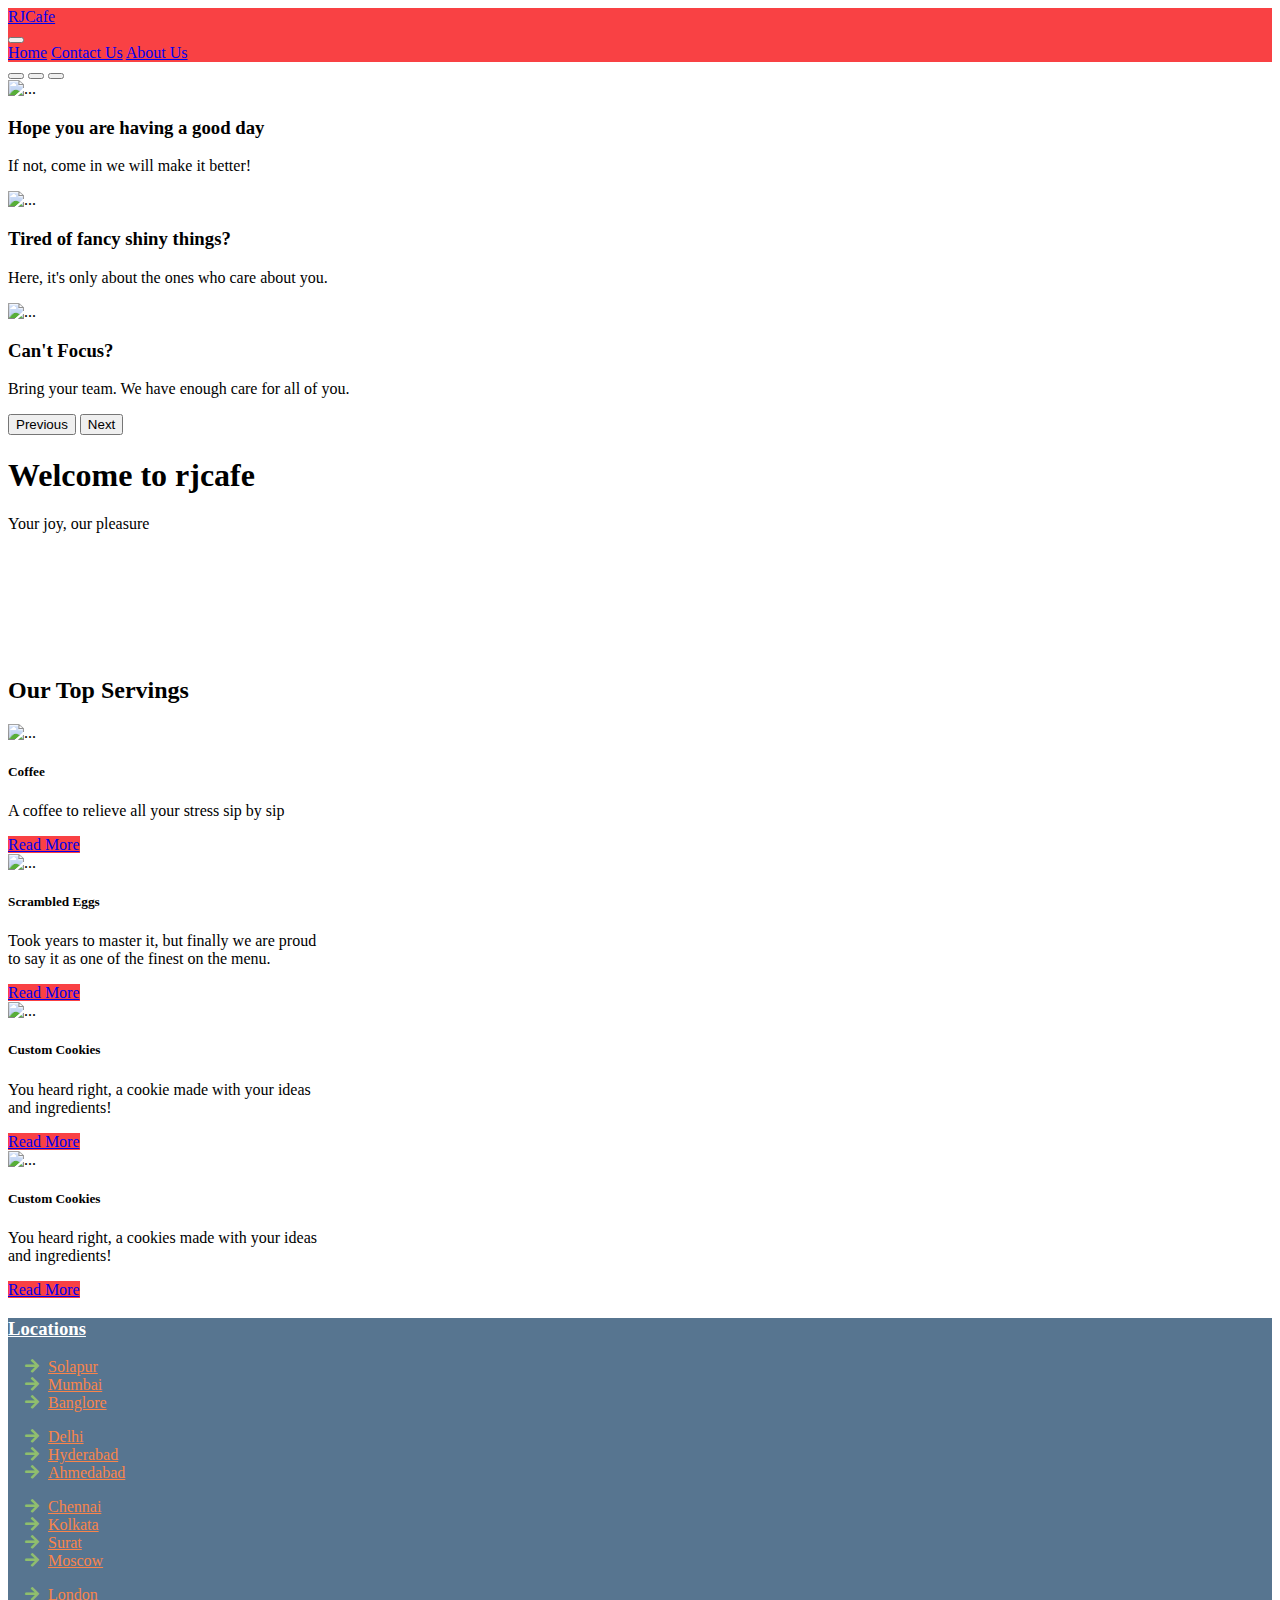
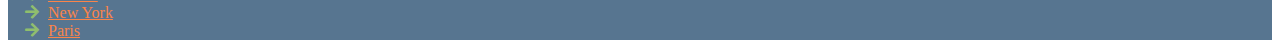
==== commit d5d15f08: "Align navbar items to end and remove the intro placeholder" ====
--- a/index.html
+++ b/index.html
@@ -19,13 +19,15 @@
 <body>
     <nav class="navbar navbar-expand-lg navbar-dark fixed-top" style="background: #F94144;">
         <div class="container-fluid">
+            <div class="text-md-center">
             <a class="navbar-brand" href="#">RJCafe</a>
+        </div>
             <button class="navbar-toggler" type="button" data-bs-toggle="collapse" data-bs-target="#navbarNavAltMarkup"
                 aria-controls="navbarNavAltMarkup" aria-expanded="false" aria-label="Toggle navigation">
                 <span class="navbar-toggler-icon"></span>
             </button>
             <div class="collapse navbar-collapse" id="navbarNavAltMarkup">
-                <div class="navbar-nav">
+                <div class="navbar-nav ms-auto fs-6">
                     <a class="nav-link active" aria-current="page" href="#">Home</a>
                     <a class="nav-link" href="contact.html">Contact Us</a>
                     <a class="nav-link" href="about.html">About Us</a>
@@ -86,21 +88,8 @@
         <h1 class="text-center text-uppercase fw-bolder">Welcome to rjcafe</h1>
         <p class="text-center text-uppercase fs-4 pt-3 lead fw-bold">Your joy, our pleasure</p>
         <!-- End of Intro -->
-        <!-- Info -->
-    </div>
-    <div class="container">
-        <div class="row">
-            <div class="col-8">
-                <h2>Hi Stranger!</h2>
-                <p>Ever wondered how pixel perfect your life is?</p>
-                <p>It took all your efforts and all the unique decisions you made to get here. And we understand that.
-                </p>
-            </div>
-            <div class="col">
-                Image
-            </div>
-        </div>
-    </div>
+    </div>
+    <!-- Info -->
     <!-- End of intro -->
     <!-- Cards -->
     <div class="text-center mb-5">
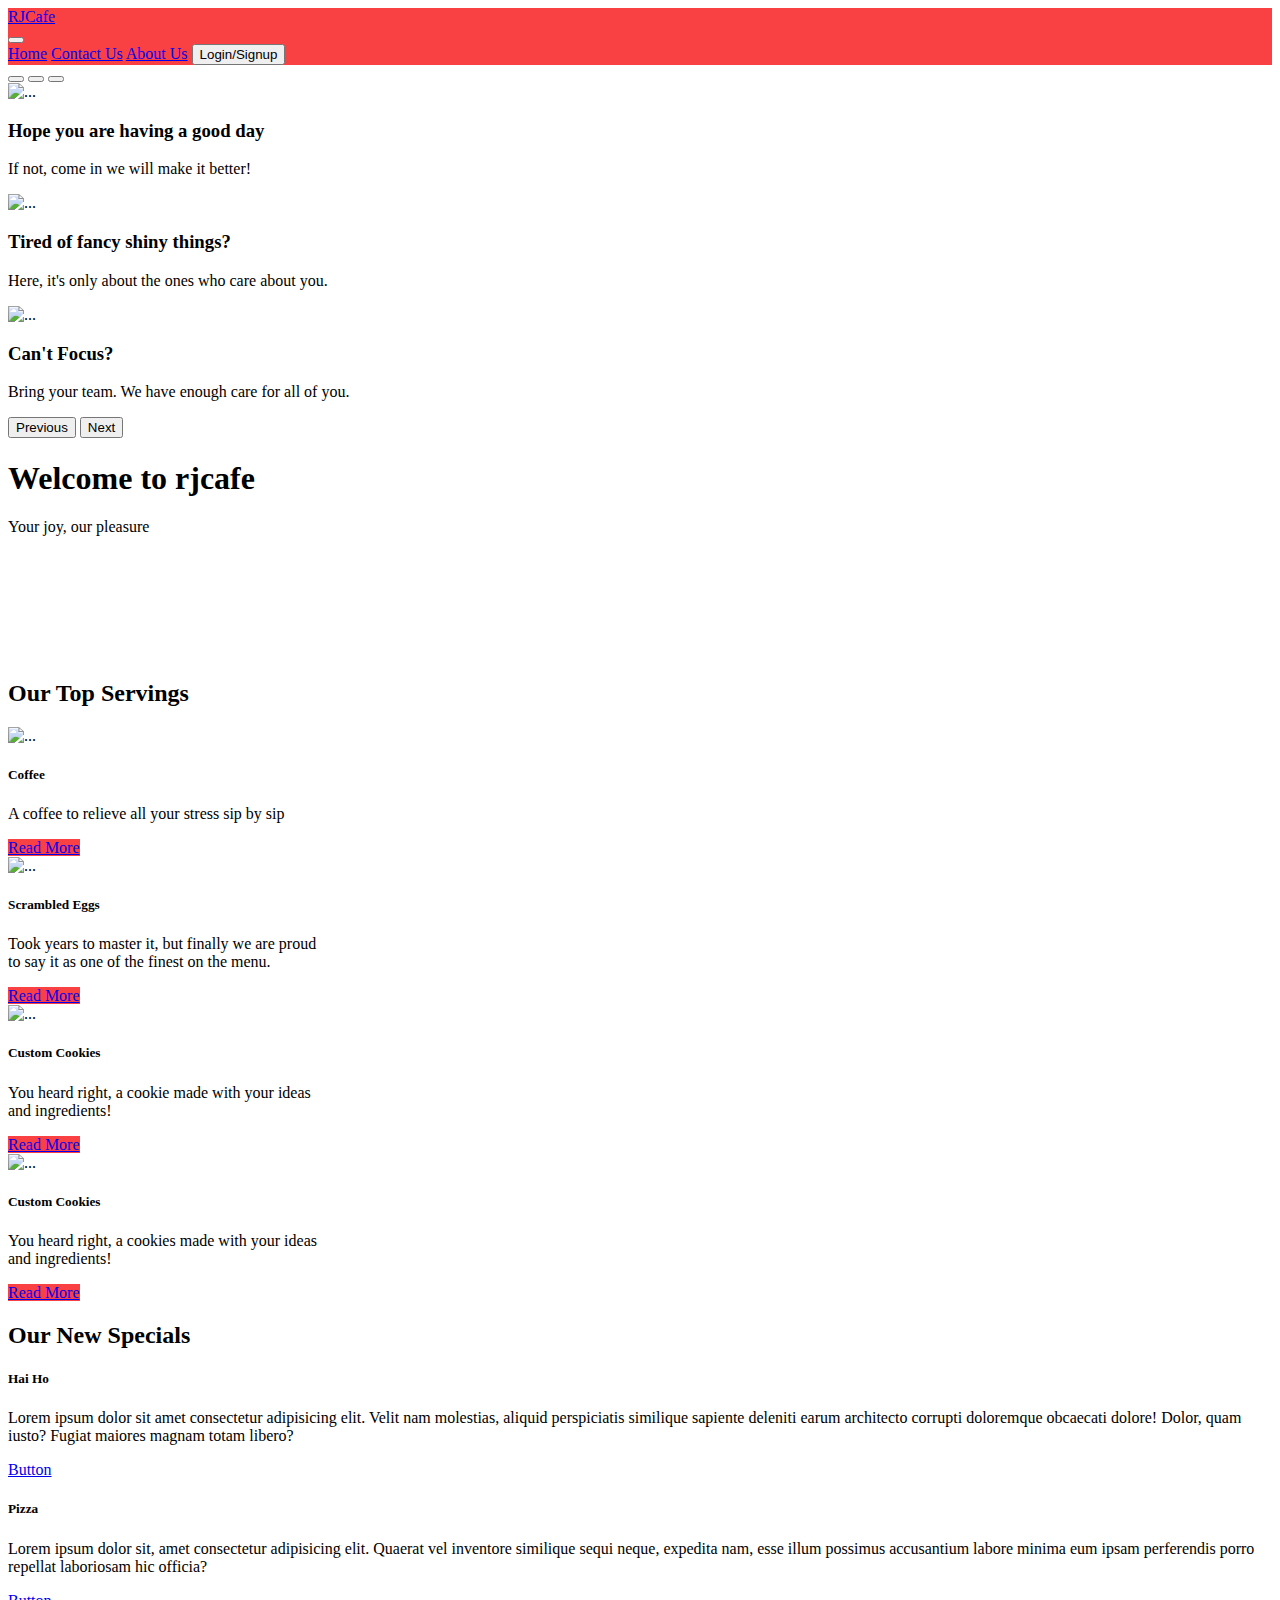
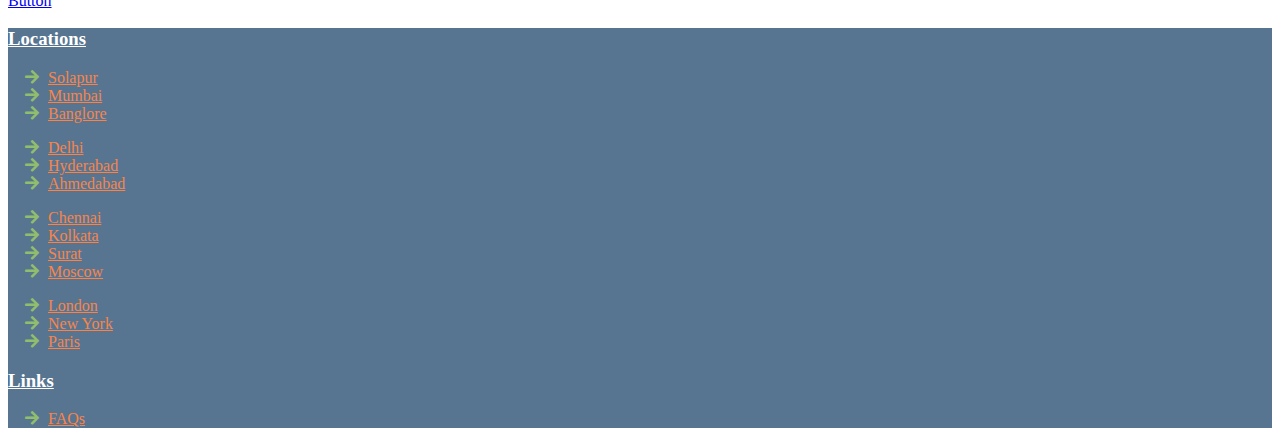
==== commit 0dca1c36: "Add two cards" ====
--- a/index.html
+++ b/index.html
@@ -14,14 +14,16 @@
     <script src="https://cdn.jsdelivr.net/npm/bootstrap@5.0.1/dist/js/bootstrap.bundle.min.js"
         integrity="sha384-gtEjrD/SeCtmISkJkNUaaKMoLD0//ElJ19smozuHV6z3Iehds+3Ulb9Bn9Plx0x4"
         crossorigin="anonymous"></script>
+    <script src="https://cdnjs.cloudflare.com/ajax/libs/jquery/3.6.0/jquery.min.js"
+        referrerpolicy="no-referrer"></script>
 </head>
 
 <body>
     <nav class="navbar navbar-expand-lg navbar-dark fixed-top" style="background: #F94144;">
         <div class="container-fluid">
             <div class="text-md-center">
-            <a class="navbar-brand" href="#">RJCafe</a>
-        </div>
+                <a class="navbar-brand" href="#">RJCafe</a>
+            </div>
             <button class="navbar-toggler" type="button" data-bs-toggle="collapse" data-bs-target="#navbarNavAltMarkup"
                 aria-controls="navbarNavAltMarkup" aria-expanded="false" aria-label="Toggle navigation">
                 <span class="navbar-toggler-icon"></span>
@@ -31,6 +33,9 @@
                     <a class="nav-link active" aria-current="page" href="#">Home</a>
                     <a class="nav-link" href="contact.html">Contact Us</a>
                     <a class="nav-link" href="about.html">About Us</a>
+                    <a href="login.html" class="nav-link">
+                        <button class="btn btn-primary btn-sm">Login/Signup</button>
+                    </a>
                 </div>
             </div>
         </div>
@@ -146,66 +151,115 @@
     </div>
     <!-- End of Cards -->
     <!-- Announcement -->
+    <div class="container">
+        <h2 class="text-center text-uppercase">Our New Specials</h2>
+        <div class="d-flex justify-content-around">
+            <div class="row">
+                <div class="col-lg-6 mb-5">
+                    <div class="card w-75">
+                        <div class="card-body">
+                            <h5 class="card-title">Hai Ho</h5>
+                            <p class="card-text">Lorem ipsum dolor sit amet consectetur adipisicing elit. Velit nam
+                                molestias, aliquid perspiciatis similique sapiente deleniti earum architecto corrupti
+                                doloremque obcaecati dolore! Dolor, quam iusto? Fugiat maiores magnam totam libero?</p>
+                            <a href="#" class="btn btn-primary">Button</a>
+                        </div>
+                    </div>
+                </div>
+                <div class="col-lg-6 mb-5">
+                    <div class="card w-75">
+                        <div class="card-body">
+                            <h5 class="card-title">Pizza</h5>
+                            <p class="card-text">Lorem ipsum dolor sit, amet consectetur adipisicing elit. Quaerat vel
+                                inventore similique sequi neque, expedita nam, esse illum possimus accusantium labore
+                                minima eum ipsam perferendis porro repellat laboriosam hic officia?</p>
+                            <a href="#" class="btn btn-primary">Button</a>
+                        </div>
+                    </div>
+                </div>
+            </div>
+        </div>
+    </div>
     <!-- End Of Announcement -->
     <!-- Footer -->
     <footer class="footer">
         <div class="container">
             <div class="row">
                 <div class="col-lg-4 d-sm-none d-md-block mt-5">
-                    <h3><a href="location.html">Locations</a></h3>
+                    <h3><a class="text-uppercase" href="location.html">Locations</a></h3>
                     <ul class="fa-ul">
                         <li>
                             <span class="fa-li footer-link-icon">
                                 <i class="fas fa-arrow-right"></i>
                             </span>
                             <a href="#" class="footer-link">
-                            Solapur
-                        </a>
+                                Solapur
+                            </a>
                         </li>
                         <li><span class="fa-li footer-link-icon"><i class="fas fa-arrow-right"></i></span>
                             <a href="#" class="footer-link">
-                            Mumbai
-                        </a>
+                                Mumbai
+                            </a>
                         </li>
                         <li><span class="fa-li footer-link-icon"><i class="fas fa-arrow-right"></i></span>
                             <a href="#" class="footer-link">
-                            Banglore
-                        </a>
+                                Banglore
+                            </a>
                         </li>
                     </ul>
                 </div>
                 <div class="col-lg-4 d-sm-none d-md-block mt-5">
                     <ul class="fa-ul">
-                        <li><span class="fa-li footer-link-icon"><i class="fas fa-arrow-right"></i></span><a class="footer-link" href="#">Delhi</a></li>
-                        <li><span class="fa-li footer-link-icon"><i class="fas fa-arrow-right"></i></span><a class="footer-link" href="#">Hyderabad</a></li>
-                        <li><span class="fa-li footer-link-icon"><i class="fas fa-arrow-right"></i></span><a class="footer-link" href="#">Ahmedabad</a></li>
+                        <li><span class="fa-li footer-link-icon"><i class="fas fa-arrow-right"></i></span><a
+                                class="footer-link" href="#">Delhi</a></li>
+                        <li><span class="fa-li footer-link-icon"><i class="fas fa-arrow-right"></i></span><a
+                                class="footer-link" href="#">Hyderabad</a></li>
+                        <li><span class="fa-li footer-link-icon"><i class="fas fa-arrow-right"></i></span><a
+                                class="footer-link" href="#">Ahmedabad</a></li>
                     </ul>
                 </div>
                 <div class="col-lg-4 d-sm-none d-md-block mt-5">
                     <ul class="fa-ul">
-                        <li><span class="fa-li footer-link-icon"><i class="fas fa-arrow-right"></i></span><a class="footer-link" href="#">Chennai</a></li>
-                        <li><span class="fa-li footer-link-icon"><i class="fas fa-arrow-right"></i></span><a class="footer-link" href="#">Kolkata</a></li>
-                        <li><span class="fa-li footer-link-icon"><i class="fas fa-arrow-right"></i></span><a class="footer-link" href="#">Surat</a></li>
-                        <li><span class="fa-li footer-link-icon"><i class="fas fa-arrow-right"></i></span><a class="footer-link" href="#">Moscow</a></li>
+                        <li><span class="fa-li footer-link-icon"><i class="fas fa-arrow-right"></i></span><a
+                                class="footer-link" href="#">Chennai</a></li>
+                        <li><span class="fa-li footer-link-icon"><i class="fas fa-arrow-right"></i></span><a
+                                class="footer-link" href="#">Kolkata</a></li>
+                        <li><span class="fa-li footer-link-icon"><i class="fas fa-arrow-right"></i></span><a
+                                class="footer-link" href="#">Surat</a></li>
+                        <li><span class="fa-li footer-link-icon"><i class="fas fa-arrow-right"></i></span><a
+                                class="footer-link" href="#">Moscow</a></li>
                     </ul>
                 </div>
             </div>
             <div class="row">
                 <div class="col-lg-4">
-                    
+
                 </div>
                 <div class="col-lg-4">
                     <ul class="fa-ul">
-                        <li><span class="fa-li footer-link-icon"><i class="fas fa-arrow-right"></i></span><a class="footer-link" href="#">London</a></li>
-                        <li><span class="fa-li footer-link-icon"><i class="fas fa-arrow-right"></i></span><a class="footer-link" href="#">New York</a></li>
-                        <li><span class="fa-li footer-link-icon"><i class="fas fa-arrow-right"></i></span><a class="footer-link" href="#">Paris</a></li>
+                        <li><span class="fa-li footer-link-icon"><i class="fas fa-arrow-right"></i></span><a
+                                class="footer-link" href="#">London</a></li>
+                        <li><span class="fa-li footer-link-icon"><i class="fas fa-arrow-right"></i></span><a
+                                class="footer-link" href="#">New York</a></li>
+                        <li><span class="fa-li footer-link-icon"><i class="fas fa-arrow-right"></i></span><a
+                                class="footer-link" href="#">Paris</a></li>
                     </ul>
                 </div>
                 <div class="col-lg-4"></div>
+            </div>
+            <div class="row">
+                <div class="col-lg-4">
+                    <h3><a class="text-uppercase" href="location.html">Links</a></h3>
+                    <ul class="fa-ul">
+                        <li><span class="fa-li footer-link-icon"><i class="fas fa-arrow-right"></i></span><a
+                                class="footer-link" href="faq.html">FAQs</a></li>
+                    </ul>
+                </div>
             </div>
         </div>
     </footer>
     <!-- End of Footer -->
+    <script src="js/script.js"></script>
 </body>
 
 </html>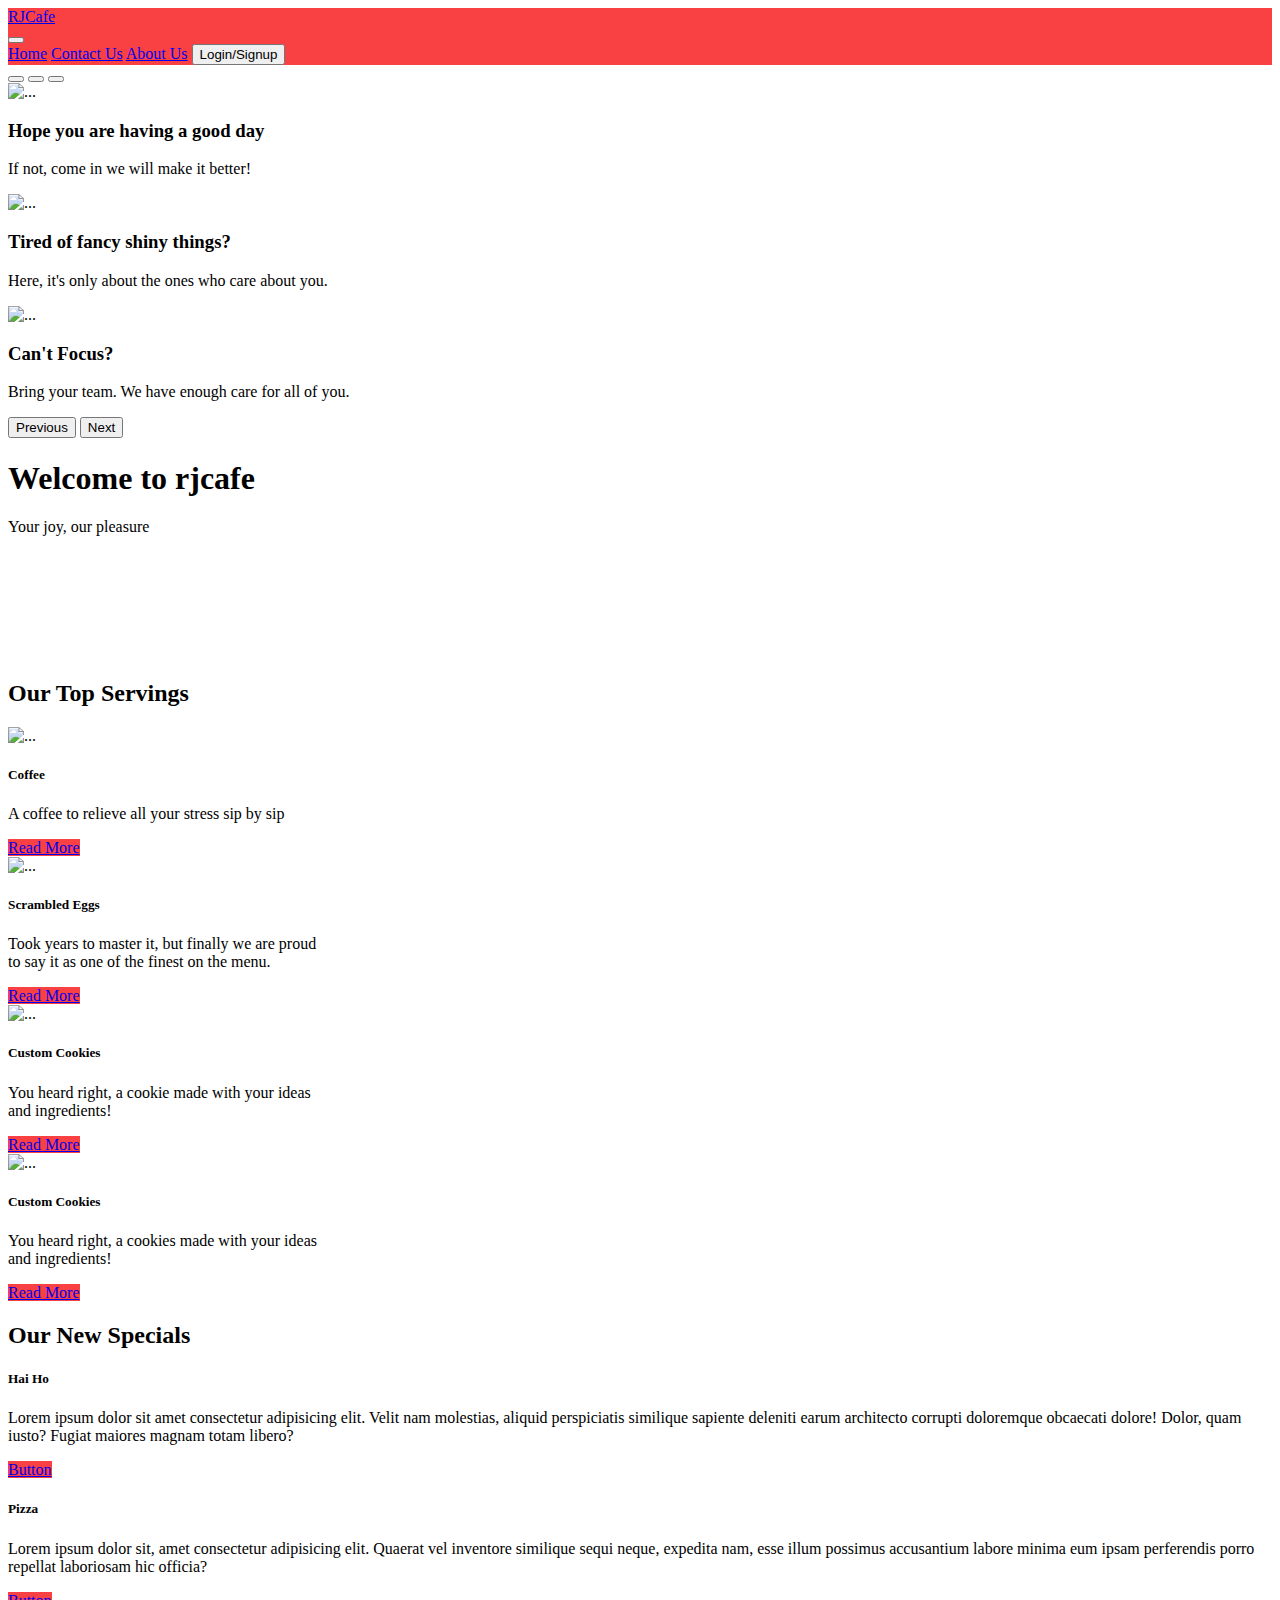
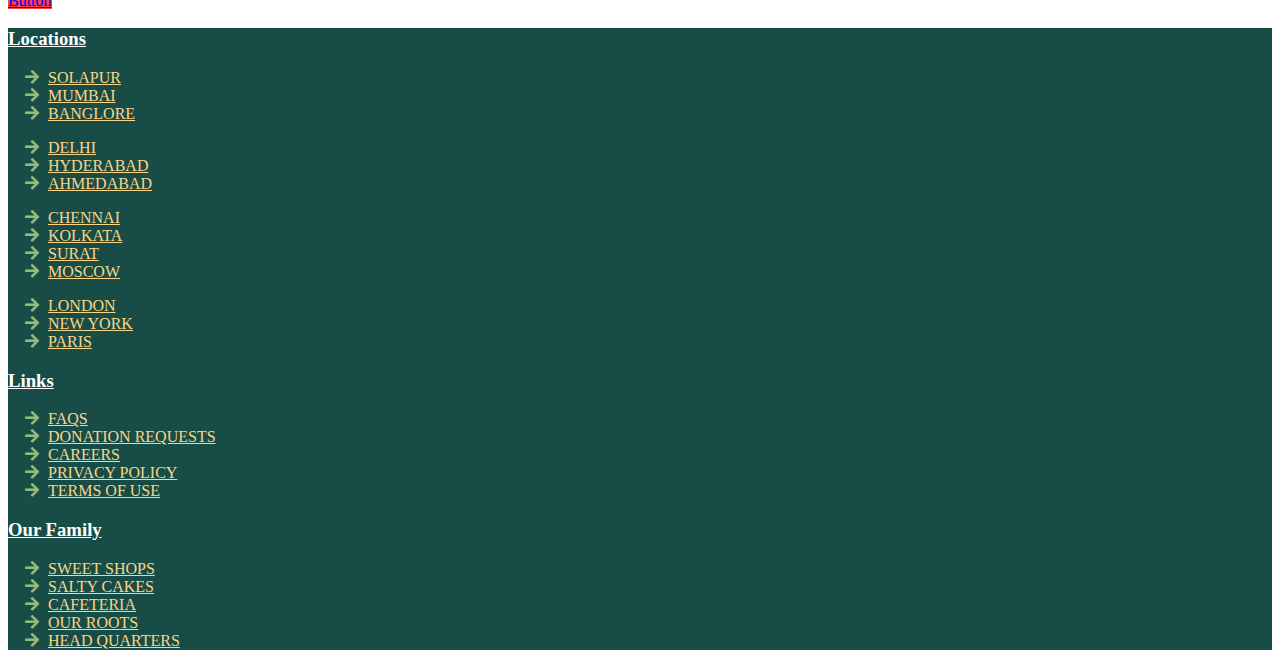
==== commit 4b6d27e4: "s" ====
--- a/index.html
+++ b/index.html
@@ -152,9 +152,9 @@
     <!-- End of Cards -->
     <!-- Announcement -->
     <div class="container">
-        <h2 class="text-center text-uppercase">Our New Specials</h2>
+        <h2 class="text-center text-uppercase mb-5">Our New Specials</h2>
         <div class="d-flex justify-content-around">
-            <div class="row">
+            <div class="row ms-4">
                 <div class="col-lg-6 mb-5">
                     <div class="card w-75">
                         <div class="card-body">
@@ -162,7 +162,7 @@
                             <p class="card-text">Lorem ipsum dolor sit amet consectetur adipisicing elit. Velit nam
                                 molestias, aliquid perspiciatis similique sapiente deleniti earum architecto corrupti
                                 doloremque obcaecati dolore! Dolor, quam iusto? Fugiat maiores magnam totam libero?</p>
-                            <a href="#" class="btn btn-primary">Button</a>
+                            <a href="#" class="btn btn-danger" style="background-color: #f94144;">Button</a>
                         </div>
                     </div>
                 </div>
@@ -173,7 +173,7 @@
                             <p class="card-text">Lorem ipsum dolor sit, amet consectetur adipisicing elit. Quaerat vel
                                 inventore similique sequi neque, expedita nam, esse illum possimus accusantium labore
                                 minima eum ipsam perferendis porro repellat laboriosam hic officia?</p>
-                            <a href="#" class="btn btn-primary">Button</a>
+                            <a href="#" class="btn btn-danger" style="background-color: #f94144;">Button</a>
                         </div>
                     </div>
                 </div>
@@ -181,19 +181,17 @@
         </div>
     </div>
     <!-- End Of Announcement -->
+    <!-- Final Message -->
+    <!-- End of Final Message -->
     <!-- Footer -->
     <footer class="footer">
         <div class="container">
             <div class="row">
-                <div class="col-lg-4 d-sm-none d-md-block mt-5">
+                <div class="col-lg-3 col-md-4 col-sm-6 mt-5">
                     <h3><a class="text-uppercase" href="location.html">Locations</a></h3>
                     <ul class="fa-ul">
-                        <li>
-                            <span class="fa-li footer-link-icon">
-                                <i class="fas fa-arrow-right"></i>
-                            </span>
-                            <a href="#" class="footer-link">
-                                Solapur
+                        <li> <span class="fa-li footer-link-icon"> <i class="fas fa-arrow-right"></i> </span> <a
+                                href="#" class="footer-link"> Solapur
                             </a>
                         </li>
                         <li><span class="fa-li footer-link-icon"><i class="fas fa-arrow-right"></i></span>
@@ -208,7 +206,7 @@
                         </li>
                     </ul>
                 </div>
-                <div class="col-lg-4 d-sm-none d-md-block mt-5">
+                <div class="col-lg-3 col-md-4 col-sm-6 mt-5">
                     <ul class="fa-ul">
                         <li><span class="fa-li footer-link-icon"><i class="fas fa-arrow-right"></i></span><a
                                 class="footer-link" href="#">Delhi</a></li>
@@ -218,7 +216,7 @@
                                 class="footer-link" href="#">Ahmedabad</a></li>
                     </ul>
                 </div>
-                <div class="col-lg-4 d-sm-none d-md-block mt-5">
+                <div class="col-lg-3 col-md-4 col-sm-6 mt-5">
                     <ul class="fa-ul">
                         <li><span class="fa-li footer-link-icon"><i class="fas fa-arrow-right"></i></span><a
                                 class="footer-link" href="#">Chennai</a></li>
@@ -230,12 +228,10 @@
                                 class="footer-link" href="#">Moscow</a></li>
                     </ul>
                 </div>
-            </div>
-            <div class="row">
-                <div class="col-lg-4">
-
-                </div>
-                <div class="col-lg-4">
+
+
+                <div class="col-md-4 d-lg-none d-md-block d-sm-none"></div>
+                <div class="col-lg-3 col-md-4 col-sm-6 mt-5">
                     <ul class="fa-ul">
                         <li><span class="fa-li footer-link-icon"><i class="fas fa-arrow-right"></i></span><a
                                 class="footer-link" href="#">London</a></li>
@@ -245,14 +241,40 @@
                                 class="footer-link" href="#">Paris</a></li>
                     </ul>
                 </div>
-                <div class="col-lg-4"></div>
-            </div>
-            <div class="row">
-                <div class="col-lg-4">
+                <div class="col-md-4 col-sm-0 d-lg-none d-md-block"></div>
+            </div>
+            <div class="row mt-5">
+                <div class="col-lg-2 d-lg-block d-md-none"></div>
+                <div class="col-lg-4 col-sm-6">
                     <h3><a class="text-uppercase" href="location.html">Links</a></h3>
                     <ul class="fa-ul">
                         <li><span class="fa-li footer-link-icon"><i class="fas fa-arrow-right"></i></span><a
                                 class="footer-link" href="faq.html">FAQs</a></li>
+                        <li><span class="fa-li footer-link-icon"><i class="fas fa-arrow-right"></i></span><a
+                                class="footer-link" href="faq.html">Donation Requests</a></li>
+                        <li><span class="fa-li footer-link-icon"><i class="fas fa-arrow-right"></i></span><a
+                                class="footer-link" href="faq.html">Careers</a></li>
+                        <li><span class="fa-li footer-link-icon"><i class="fas fa-arrow-right"></i></span><a
+                                class="footer-link" href="faq.html">Privacy Policy</a></li>
+                        <li><span class="fa-li footer-link-icon"><i class="fas fa-arrow-right"></i></span><a
+                                class="footer-link" href="faq.html">Terms of use</a></li>
+
+                    </ul>
+                </div>
+                <div class="col-lg-4 col-sm-6">
+                    <h3><a class="text-uppercase" href="#">Our Family</a></h3>
+                    <ul class="fa-ul">
+                        <li><span class="fa-li footer-link-icon"><i class="fas fa-arrow-right"></i></span><a
+                            class="footer-link" href="#">Sweet Shops</a></li>
+                            <li><span class="fa-li footer-link-icon"><i class="fas fa-arrow-right"></i></span><a
+                                class="footer-link" href="#">Salty cakes</a></li>
+                        <li><span class="fa-li footer-link-icon"><i class="fas fa-arrow-right"></i></span><a
+                                class="footer-link" href="#">Cafeteria</a></li>
+                        <li><span class="fa-li footer-link-icon"><i class="fas fa-arrow-right"></i></span><a
+                                class="footer-link" href="#">OUr roots</a></li>
+                        <li><span class="fa-li footer-link-icon"><i class="fas fa-arrow-right"></i></span><a
+                                class="footer-link" href="#">Head quarters</a></li>
+
                     </ul>
                 </div>
             </div>
--- a/css/style.css
+++ b/css/style.css
@@ -24,7 +24,7 @@
 }
 
 .footer {
-    background-color: #577590;
+    background-color: #184d47;
 }
 /* f9844a */
 .footer h3 a{
@@ -32,7 +32,8 @@
 }
 
 .footer-link {
-    color: #F9844A;
+    color: #fad586;
+    text-transform: uppercase;
     transition: color 0.4s;
 }
 
@@ -41,16 +42,38 @@
 }
 
 .footer-link-icon {
-    color: #90BE6D;
+    color: #96bb7c;
     /* text-decoration: none; */
 }
 
-/* .carousel-caption {
-    position: relative;
-    bottom: 20rem;
-    left: 2rem;
-} */
+.panel {
+  background-size: cover;
+  background-position: center;
+  background-repeat: no-repeat;
+  height: 80vh;
+  border-radius: 50px;
+  color: white;
+  cursor: pointer;
+  flex: 0.5;
+  margin: 10px;
+  position: relative;
+  transition: flex 0.7s ease-in;
+}
 
-/* .carousel-caption:nth-of-type(1) {
-    color: #277DA1;
-} */
+.panel h3 {
+  font-size: 24px;
+  position: absolute;
+  bottom: 20px;
+  left: 20px;
+  margin: 0;
+  opacity: 0;
+}
+
+.panel.active {
+  flex: 5;
+}
+
+.panel.active h3 {
+  opacity: 1;
+  transition: opacity 0.3s ease-in 0.4s;
+}